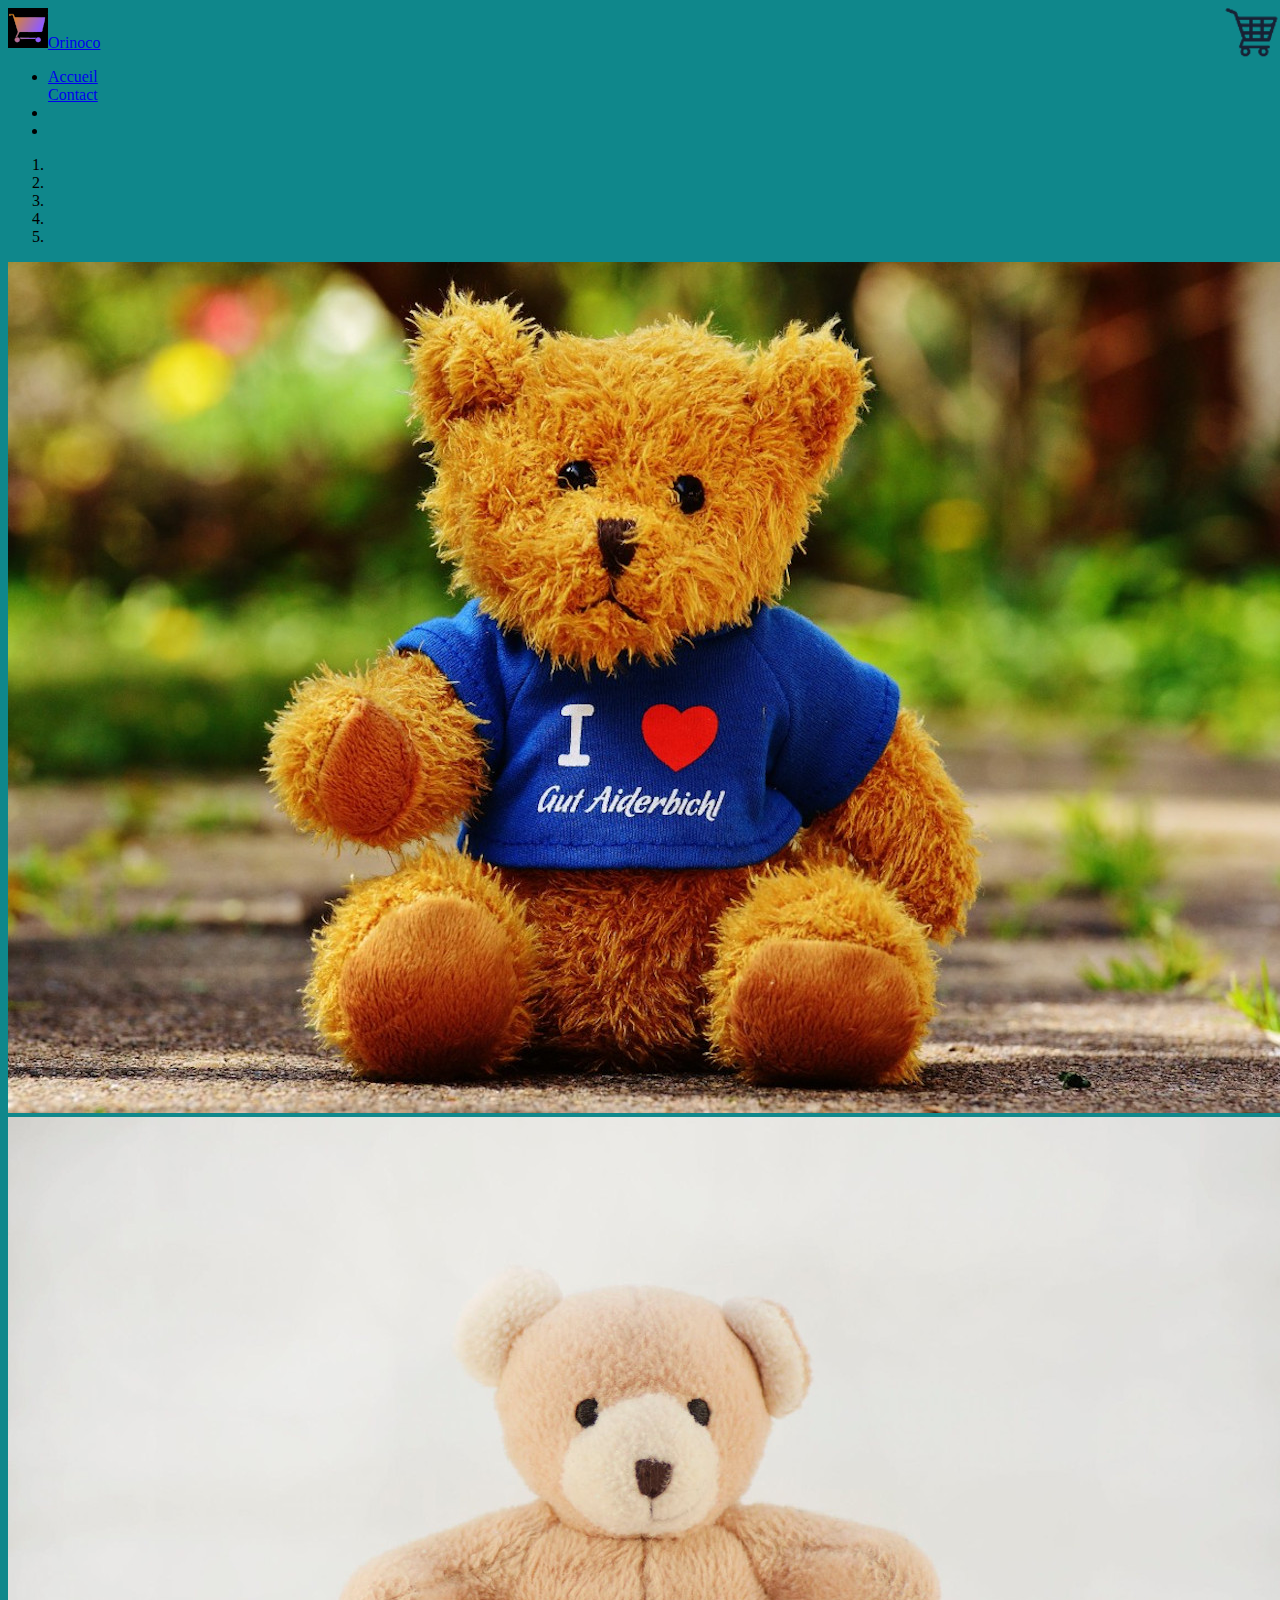
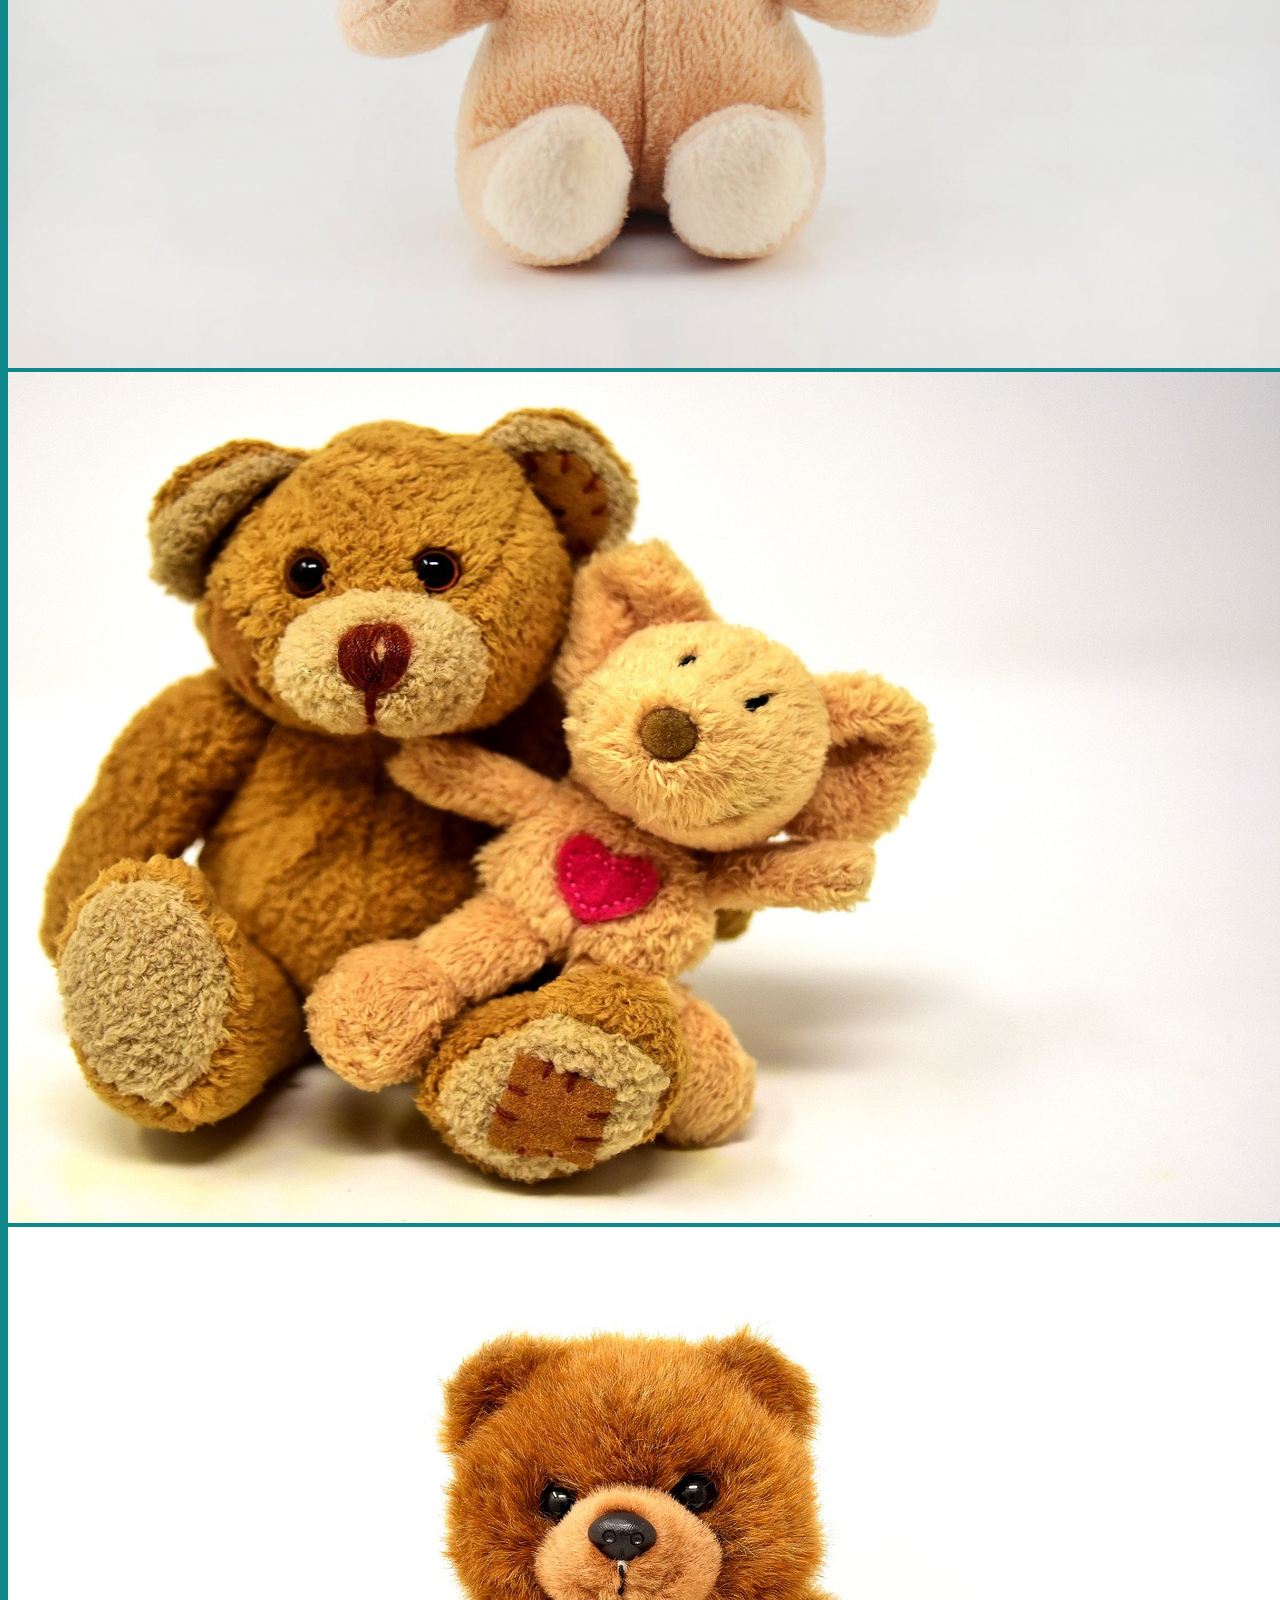
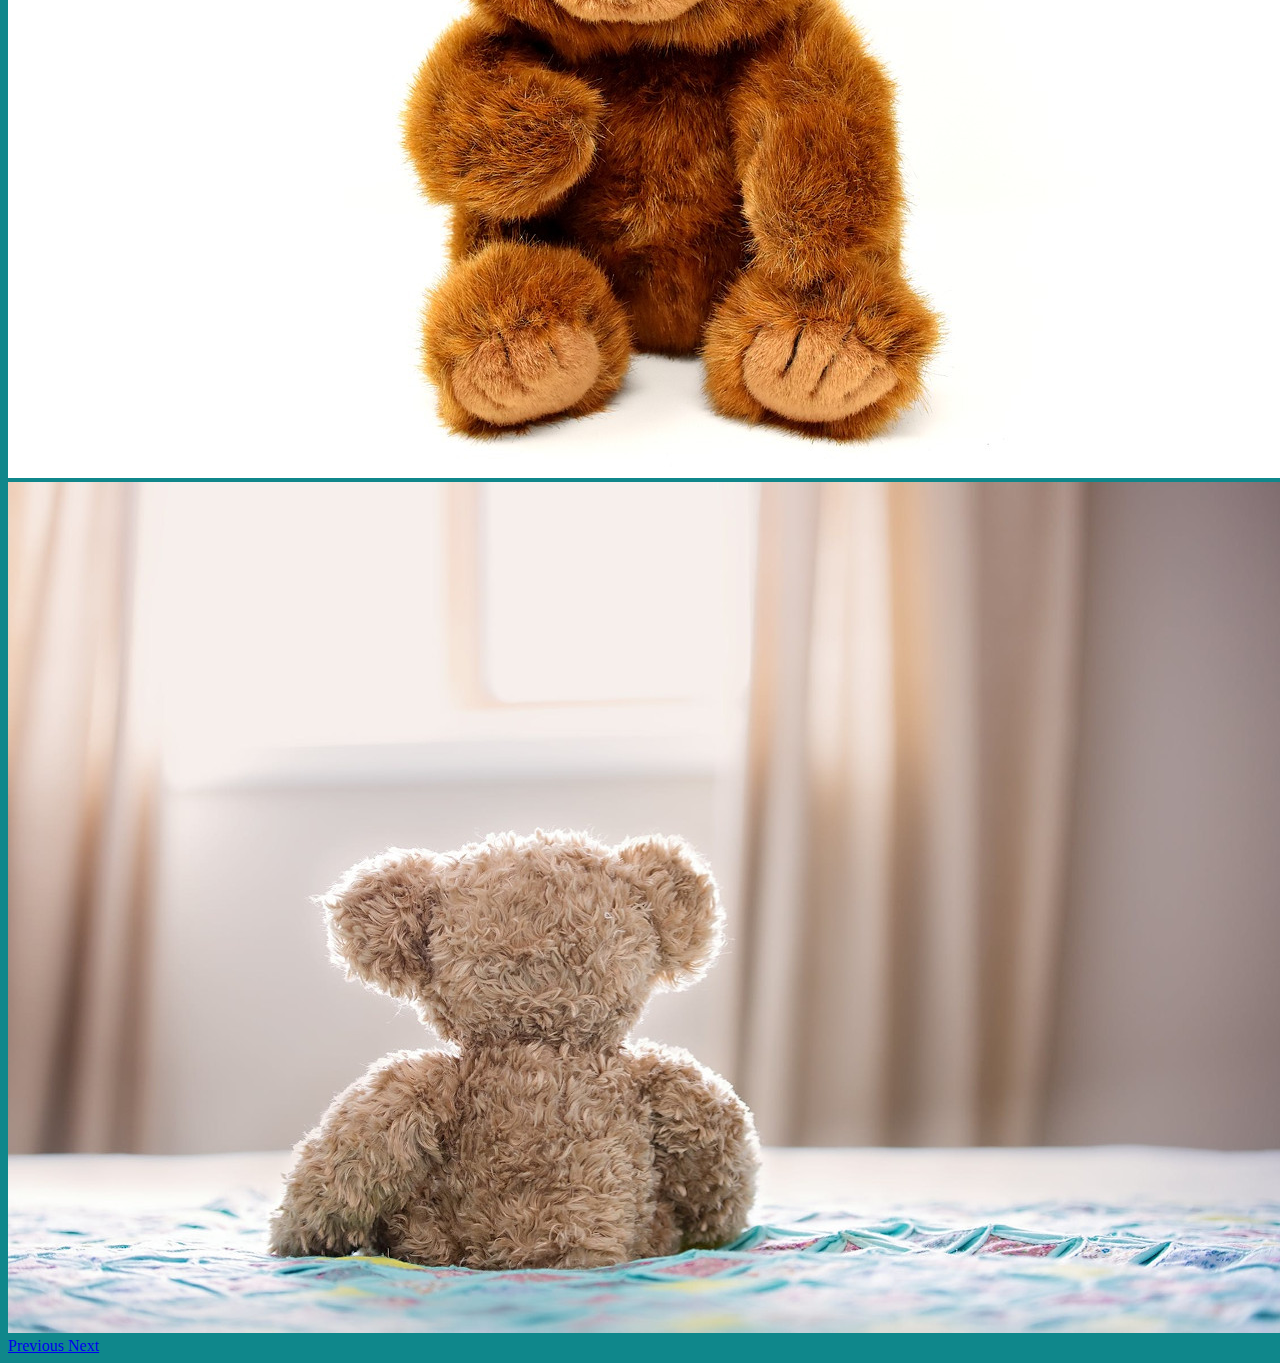
==== index.html @ 40034a6d "improved cart and corrected localStorage" ====
<!DOCTYPE html>
<html lang="en">

<head>
    <meta charset="UTF-8">
    <!--<meta name="viewport" content="width=device-width, initial-scale=1.0">-->
    <title>Accueil</title>
    <link rel="stylesheet" href="https://stackpath.bootstrapcdn.com/bootstrap/4.5.0/css/bootstrap.min.css"
        integrity="sha384-9aIt2nRpC12Uk9gS9baDl411NQApFmC26EwAOH8WgZl5MYYxFfc+NcPb1dKGj7Sk" crossorigin="anonymous">
    <link rel="stylesheet" href="style.css">
</head>

<body>
    <header>
        <!-- Header -->
        <div class="bg-dark">
            <div class="container">
                <div class="row">
                    <nav class="col navbar navbar-expand navbar-dark">
                        <a href="index.html" class="navbar-brand"><img src="img/logo.png" alt="Site logo" \>Orinoco</a>
                        <ul class="navbar-nav">
                            <li class="nav-item active">
                                <a href="index.html" class="nav-link">Accueil</a>
                            </li class="nav-item">
                            <a href="mailto:thomas.vandenbussche@outlook.com" class="nav-link">Contact</a>
                            <li>
                            <li class="nav-item">
                                <a href="cart.html" class="cart-info"><img src="img/cart.png"></a>
                            </li>

                            </li>
                        </ul>
                    </nav>
                </div>
            </div>
        </div>
    </header>

    <main>
        <div class="container col-sm" \>
            <div class=" w-50 h-50 carouselNo1">
                <div id="carouselExample" class="carousel slide" data-ride="carousel">
                    <ol class="carousel-indicators">
                        <li data-target="#carouselExample" data-slide-to="0" class="active"></li>
                        <li data-target="#carouselExample" data-slide-to="1"></li>
                        <li data-target="#carouselExample" data-slide-to="2"></li>
                        <li data-target="#carouselExample" data-slide-to="3"></li>
                        <li data-target="#carouselExample" data-slide-to="4"></li>
                    </ol>

                    <div class="carousel-inner">
                        <div class="carousel-item active">
                            <img class="d-block w-100" src="img/teddy_4.jpg" alt="First slide">
                        </div>
                        <div class="carousel-item">
                            <img class="d-block w-100" src="img/teddy_2.jpg" alt="Second slide">
                        </div>
                        <div class="carousel-item">
                            <img class="d-block w-100" src="img/teddy_3.jpg" alt="Third slide">
                        </div>
                        <div class="carousel-item">
                            <img class="d-block w-100" src="img/teddy_1.jpg" alt="Fourth slide">
                        </div>
                        <div class="carousel-item">
                            <img class="d-block w-100" src="img/teddy_5.jpg" alt="Fifth slide">
                        </div>
                    </div>
                    <a class="carousel-control-prev" href="#carouselExample" role="button" data-slide="prev">
                        <span class="carousel-control-prev-icon" aria-hidden="true"></span>
                        <span class="sr-only">Previous</span>
                    </a>
                    <a class="carousel-control-next" href="#carouselExample" role="button" data-slide="next">
                        <span class="carousel-control-next-icon" aria-hidden="true"></span>
                        <span class="sr-only">Next</span>
                    </a>
                </div>
            </div>
        </div>


        <section>
            <div class="container col" id="products"></div>

        </section>







    </main>

    <footer>

    </footer>

    <script src="javascript/script.js"></script>
    <script src="javascript/cart.js" async></script>
    <script src="https://code.jquery.com/jquery-3.5.1.slim.min.js"
        integrity="sha384-DfXdz2htPH0lsSSs5nCTpuj/zy4C+OGpamoFVy38MVBnE+IbbVYUew+OrCXaRkfj"
        crossorigin="anonymous"></script>
    <script src="https://cdn.jsdelivr.net/npm/popper.js@1.16.0/dist/umd/popper.min.js"
        integrity="sha384-Q6E9RHvbIyZFJoft+2mJbHaEWldlvI9IOYy5n3zV9zzTtmI3UksdQRVvoxMfooAo"
        crossorigin="anonymous"></script>
    <script src="https://stackpath.bootstrapcdn.com/bootstrap/4.5.0/js/bootstrap.min.js"
        integrity="sha384-OgVRvuATP1z7JjHLkuOU7Xw704+h835Lr+6QL9UvYjZE3Ipu6Tp75j7Bh/kR0JKI"
        crossorigin="anonymous"></script>
</body>

</html>
---- style.css ----
@font-face {
  font-family: "Sofia Regular";
  src: url("fonts/Sofia-Regular.otf") type("Opentype");
}

@font-face {
  font-family: "coertschrift_dik";
  src: url("fonts/coertschrift_dik.ttf") type("Truetype");
}

@font-face {
  font-family: "Uglyyy";
  src: url("fonts/uglyyy.ttf") type("Truetype");
}

.navbar-brand {
  font-family: "coertschrift_dik", "Uglyyy";
}

#colorChoice {
  width: 8em;
  margin: auto;
}

.cart {
  background-color: rgba(255, 255, 255, 0.5);
  position: absolute;
  min-height: 10rem;
  top: 70px;
  right: 80px;
  -webkit-transition: all 0.3s ease-in-out;
  transition: all 0.3s ease-in-out;
  width: 0;
  height: 0;
}

.cart img {
  width: 90px;
  height: 70px;
}

.show-cart {
  width: 18rem;
  padding: 2rem 1.5rem;
  -webkit-transform: rotateY(-360deg);
          transform: rotateY(-360deg);
}

.cart-info {
  position: absolute;
  right: 0px;
  top: 5px;
  cursor: pointer;
}

body {
  background-color: #0f878b;
}

body .card {
  background-color: #a2dbe2;
  margin-top: 30px;
  font-family: "Sofia Regular";
  -ms-flex-wrap: wrap;
      flex-wrap: wrap;
}

.teddy-btn,
#addTeddy {
  position: relative;
  bottom: 3%;
  border: 2px solid black;
  border-radius: 20px;
  width: 150px;
  text-align: center;
  margin: auto;
  margin-bottom: 25px;
}

.teddy-btn a,
#addTeddy a {
  text-decoration: none;
  color: black;
}

.carouselNo1 {
  margin: auto;
}

.colorSelect {
  margin: auto;
  margin-bottom: 25px;
}

.product {
  display: -webkit-box;
  display: -ms-flexbox;
  display: flex;
  -webkit-box-orient: vertical;
  -webkit-box-direction: normal;
      -ms-flex-direction: column;
          flex-direction: column;
}

.product .teddyImage {
  width: 45%;
  height: 40%;
  margin-top: 30px;
  margin-left: auto;
  margin-right: auto;
}

.product .teddyName {
  margin: auto;
}

.product .teddyDescription {
  margin: auto;
}

.product .teddyPrice {
  margin: auto;
}

.product .selectTeddy {
  width: 160px;
  margin: auto;
}

/* ------------------------- Form ------------------------- */
form {
  margin: 0.5em auto;
  width: 450px;
  padding: 1em;
  border: 1px solid #CCC;
  border-radius: 1em;
}

form label {
  display: inline-block;
  width: 90px;
  margin-right: 0.5em;
  text-align: right;
}

form input {
  font: 1em sans-serif;
  width: 300px;
  -webkit-box-sizing: border-box;
          box-sizing: border-box;
  border: 1px solid #999;
}

form button {
  margin-left: 6em;
}

/* ------------------------- Thanks ------------------------- */
.blop p {
  text-align: center;
  color: red;
}

/* ------------------------- Responsive ------------------------- */
@media all and (max-width: 1024px) {
  .card-deck {
    display: -webkit-box;
    display: -ms-flexbox;
    display: flex;
    -webkit-box-orient: vertical;
    -webkit-box-direction: normal;
        -ms-flex-direction: column;
            flex-direction: column;
  }
}
/*# sourceMappingURL=style.css.map */
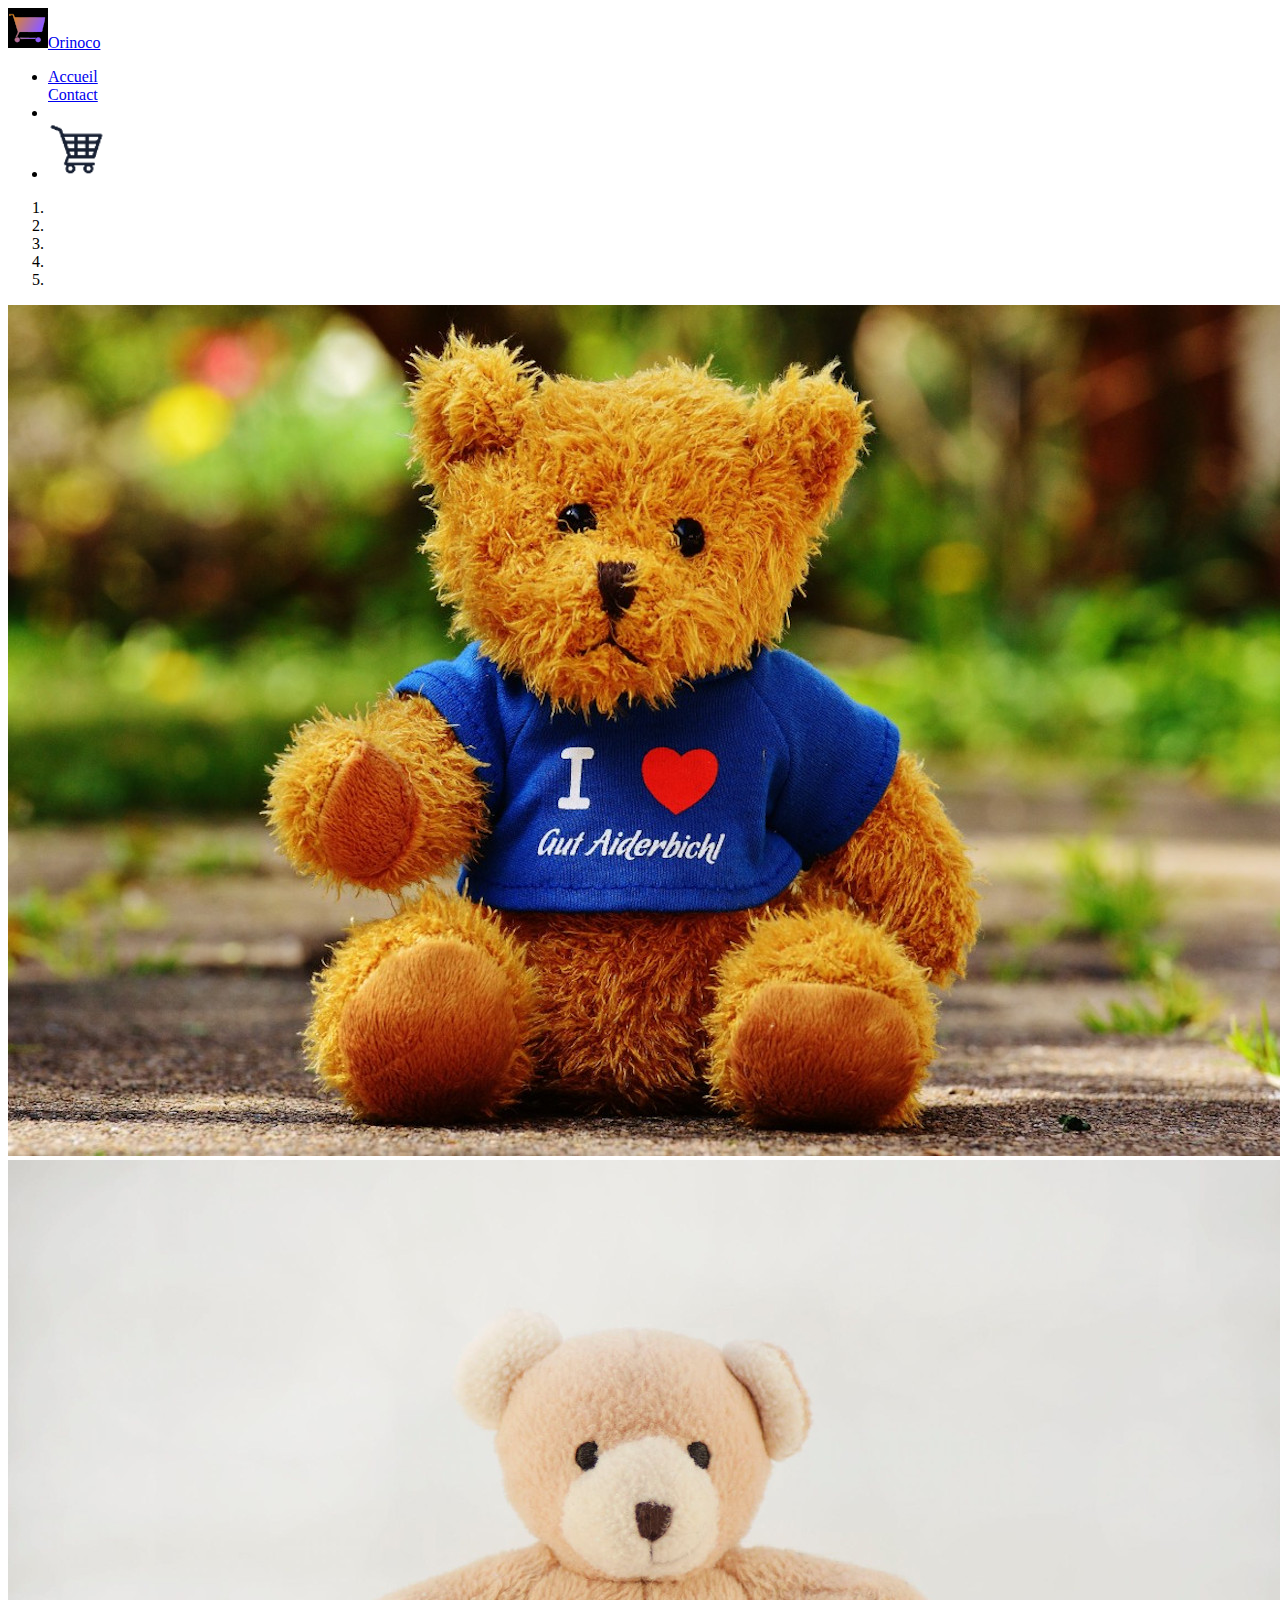
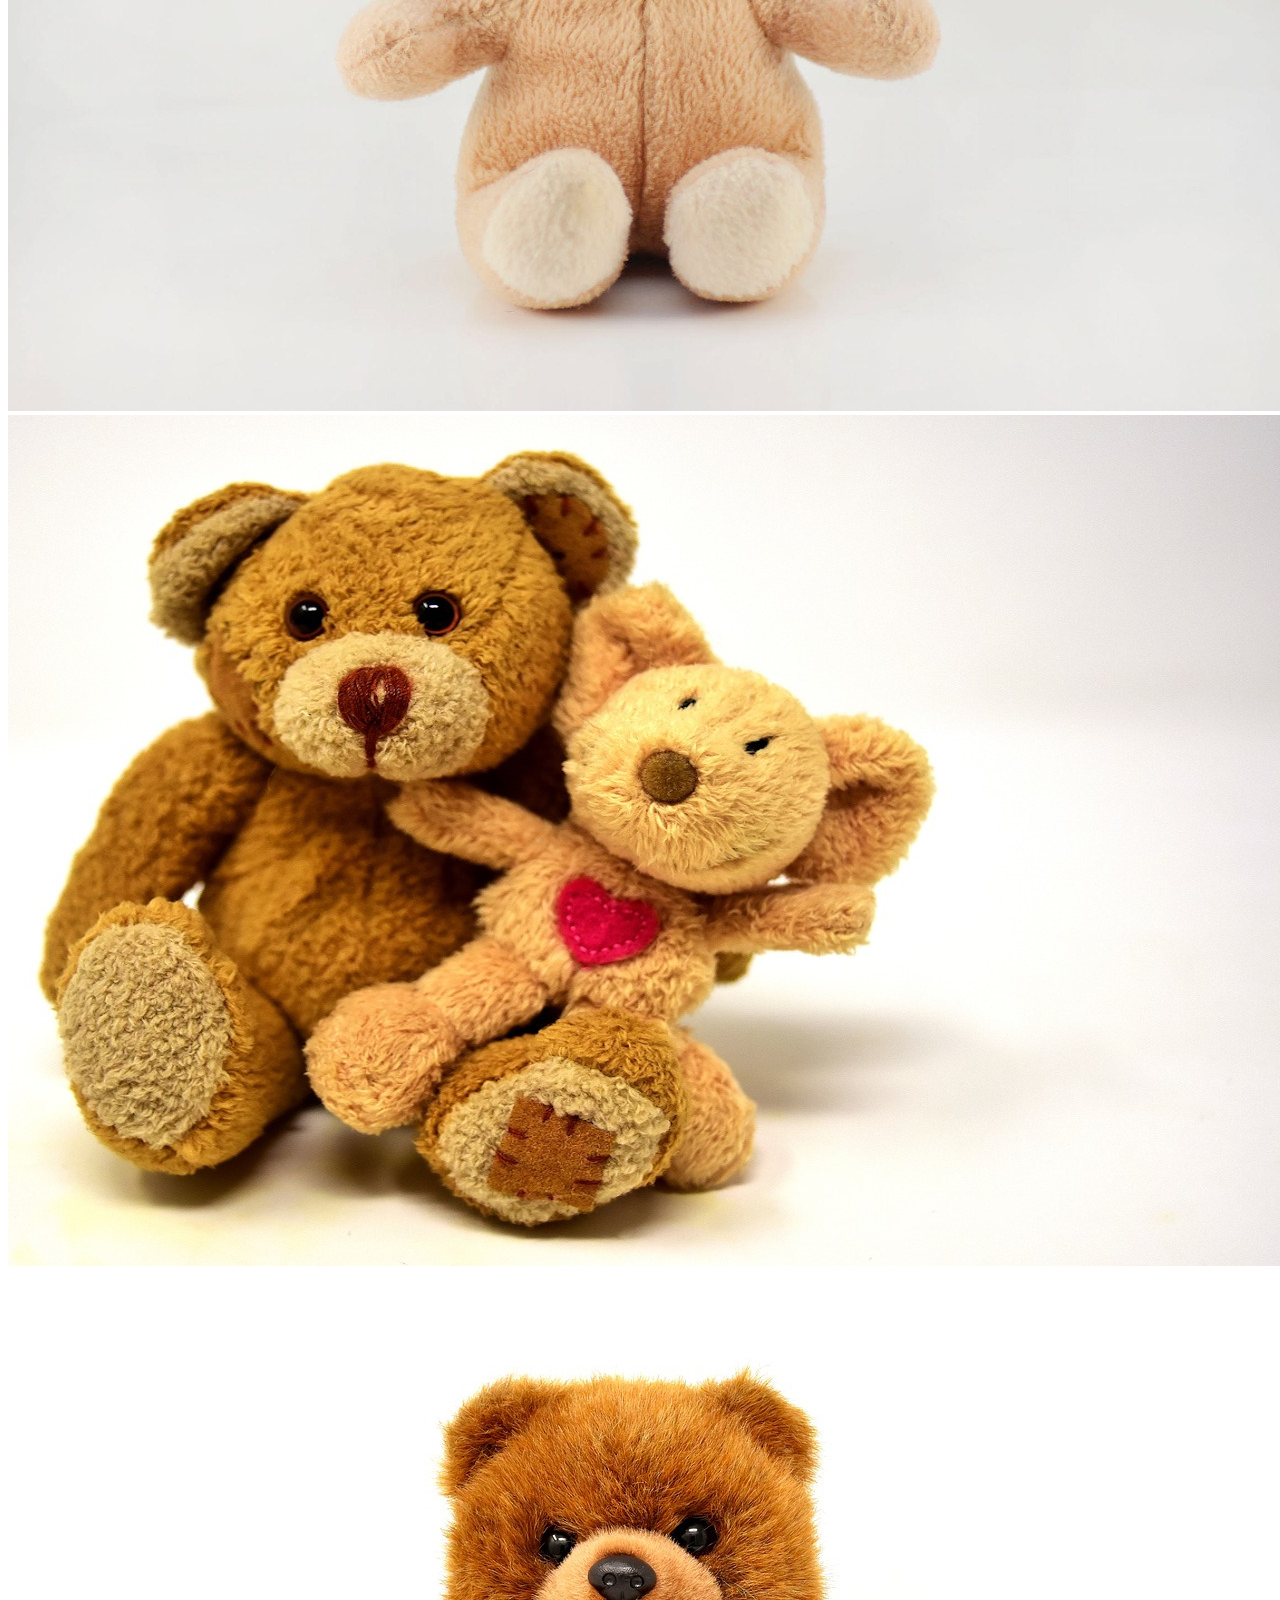
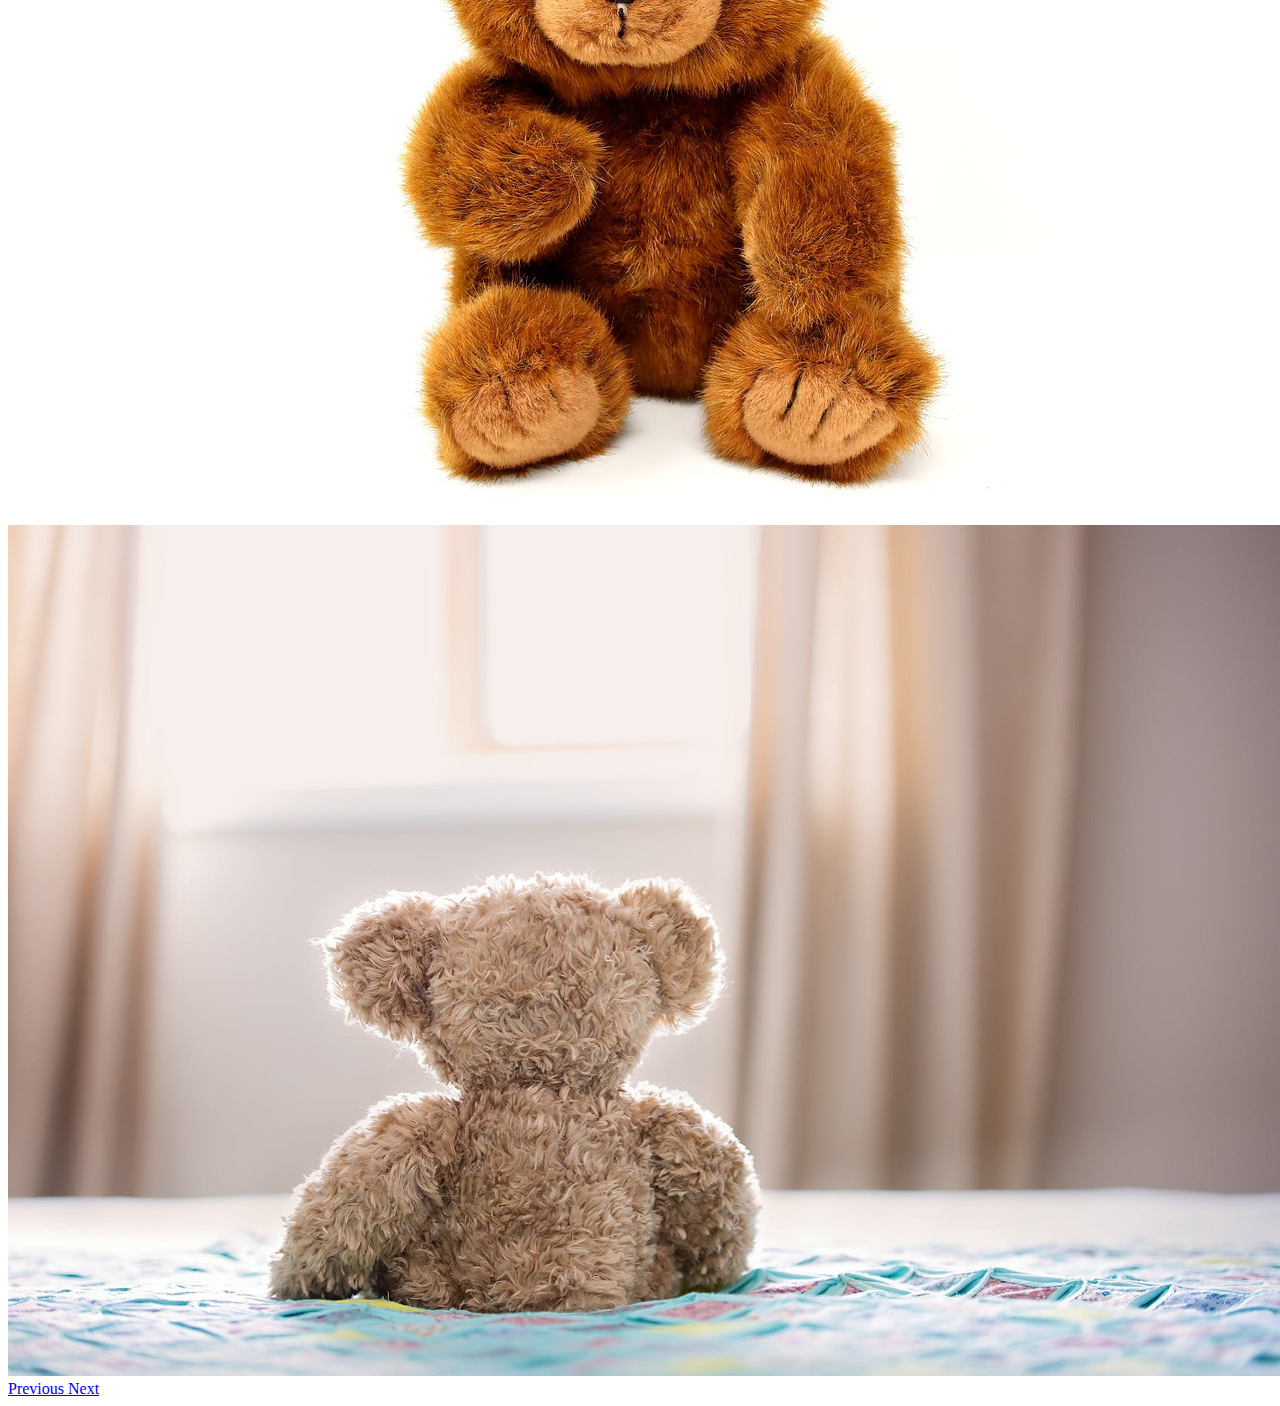
==== commit 6277b6c0: "rearranged files" ====
--- a/index.html
+++ b/index.html
@@ -7,7 +7,7 @@
     <title>Accueil</title>
     <link rel="stylesheet" href="https://stackpath.bootstrapcdn.com/bootstrap/4.5.0/css/bootstrap.min.css"
         integrity="sha384-9aIt2nRpC12Uk9gS9baDl411NQApFmC26EwAOH8WgZl5MYYxFfc+NcPb1dKGj7Sk" crossorigin="anonymous">
-    <link rel="stylesheet" href="style.css">
+    <link rel="stylesheet" href="../frontend/CSS/style.css">
 </head>
 
 <body>
@@ -95,8 +95,7 @@
 
     </footer>
 
-    <script src="javascript/script.js"></script>
-    <script src="javascript/cart.js" async></script>
+    <script src="../frontend/JavaScript/script.js"></script>
     <script src="https://code.jquery.com/jquery-3.5.1.slim.min.js"
         integrity="sha384-DfXdz2htPH0lsSSs5nCTpuj/zy4C+OGpamoFVy38MVBnE+IbbVYUew+OrCXaRkfj"
         crossorigin="anonymous"></script>
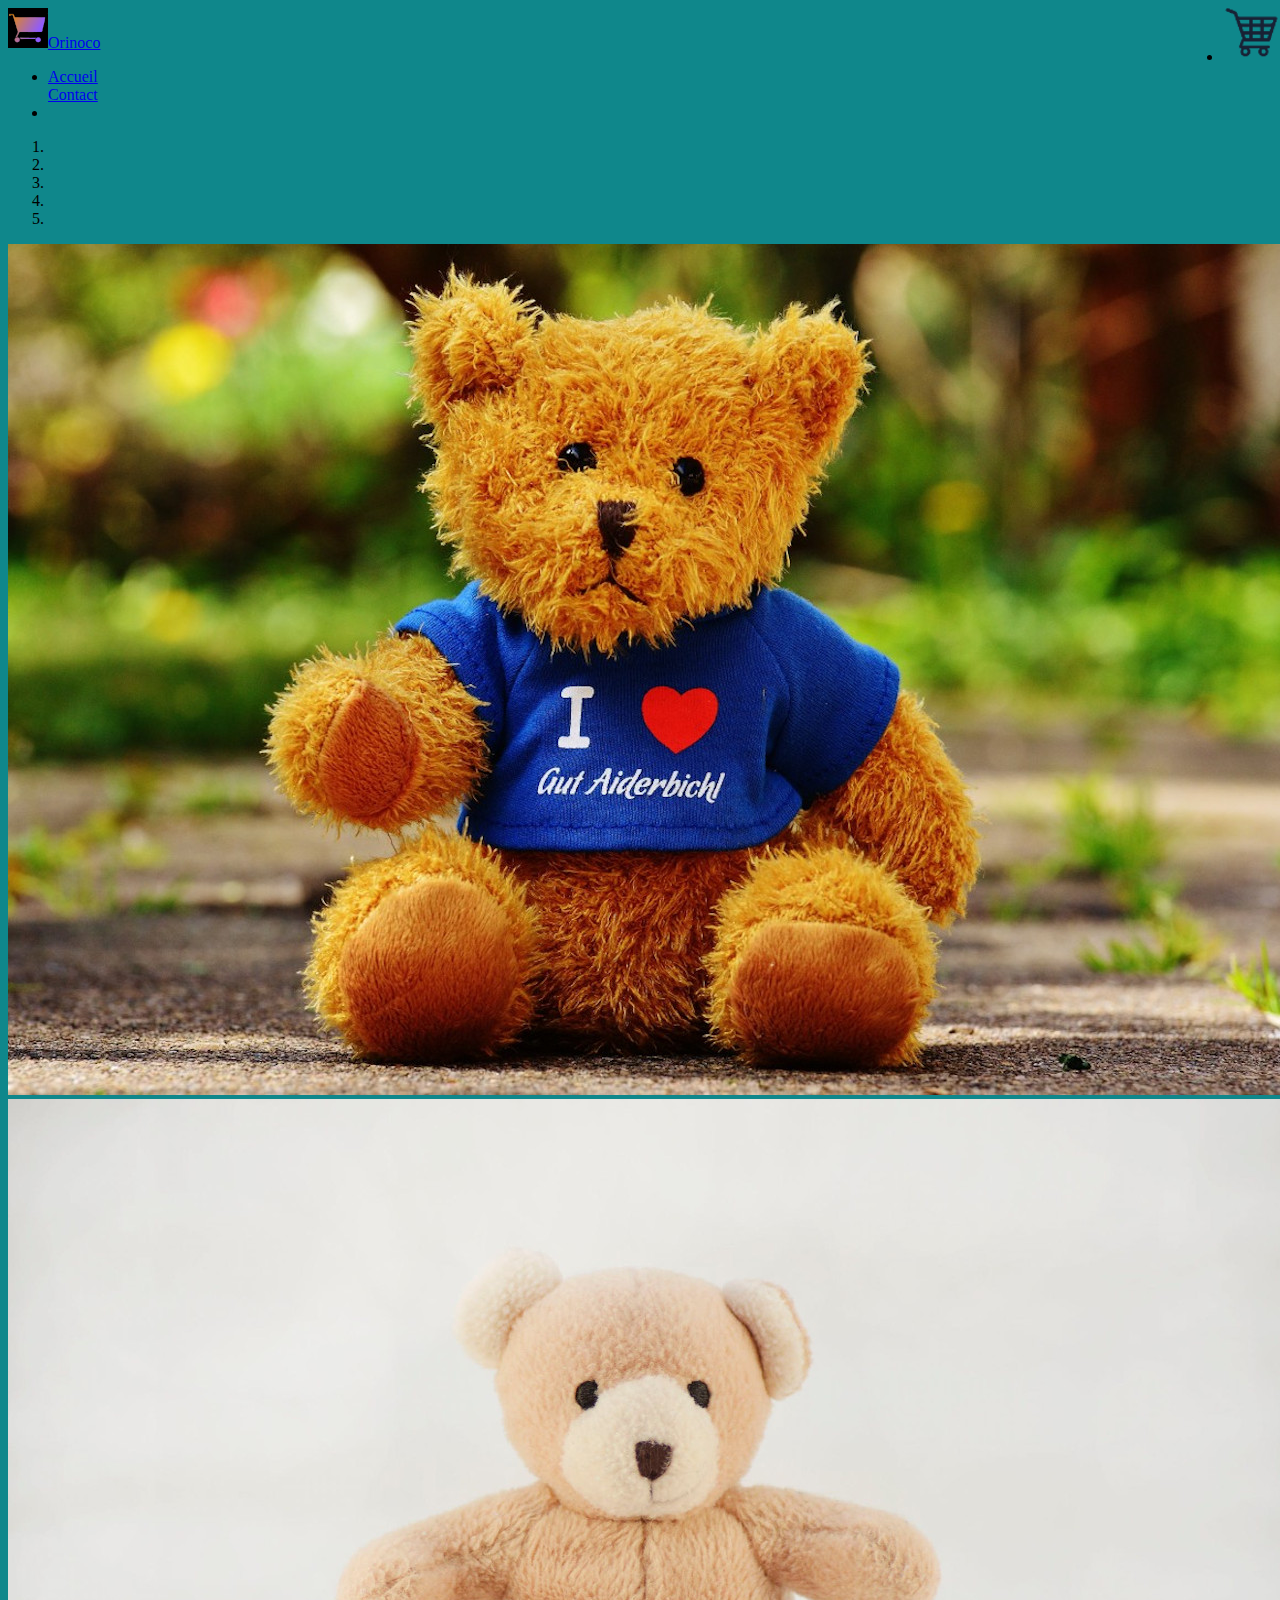
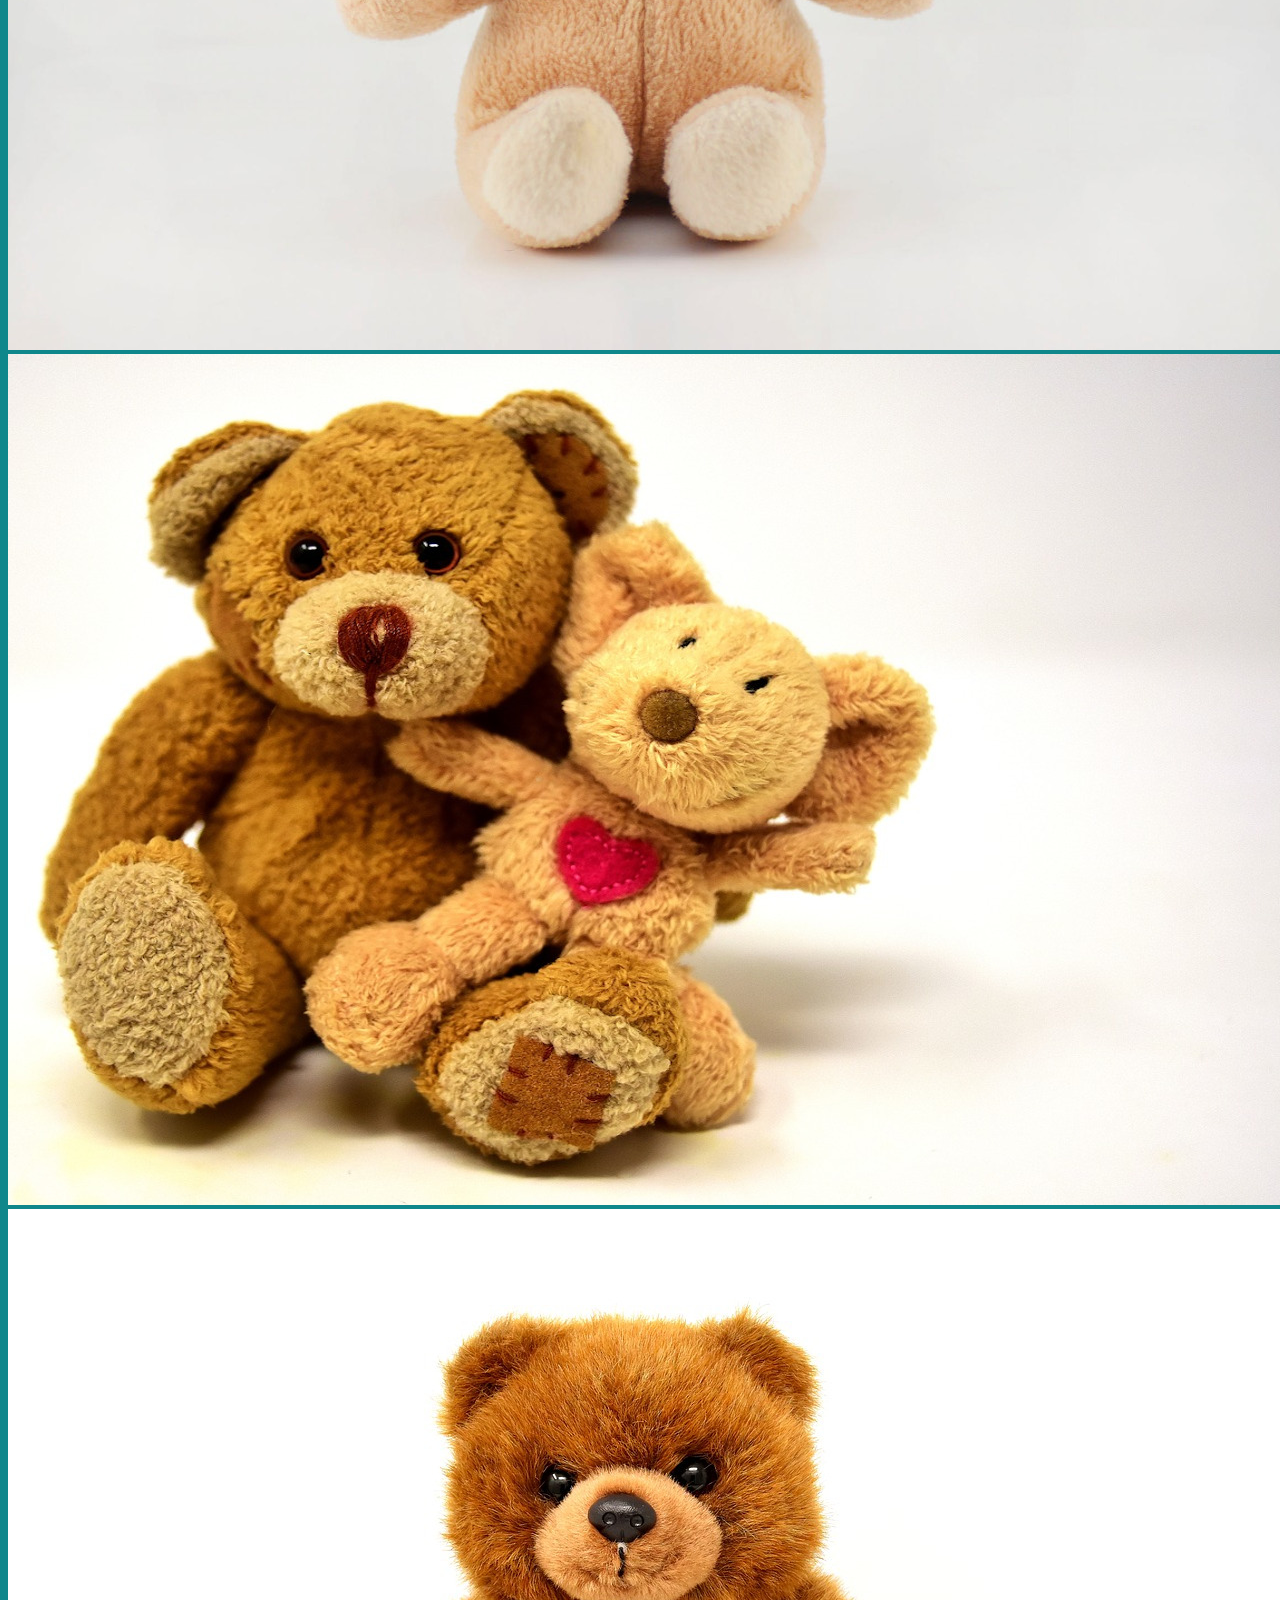
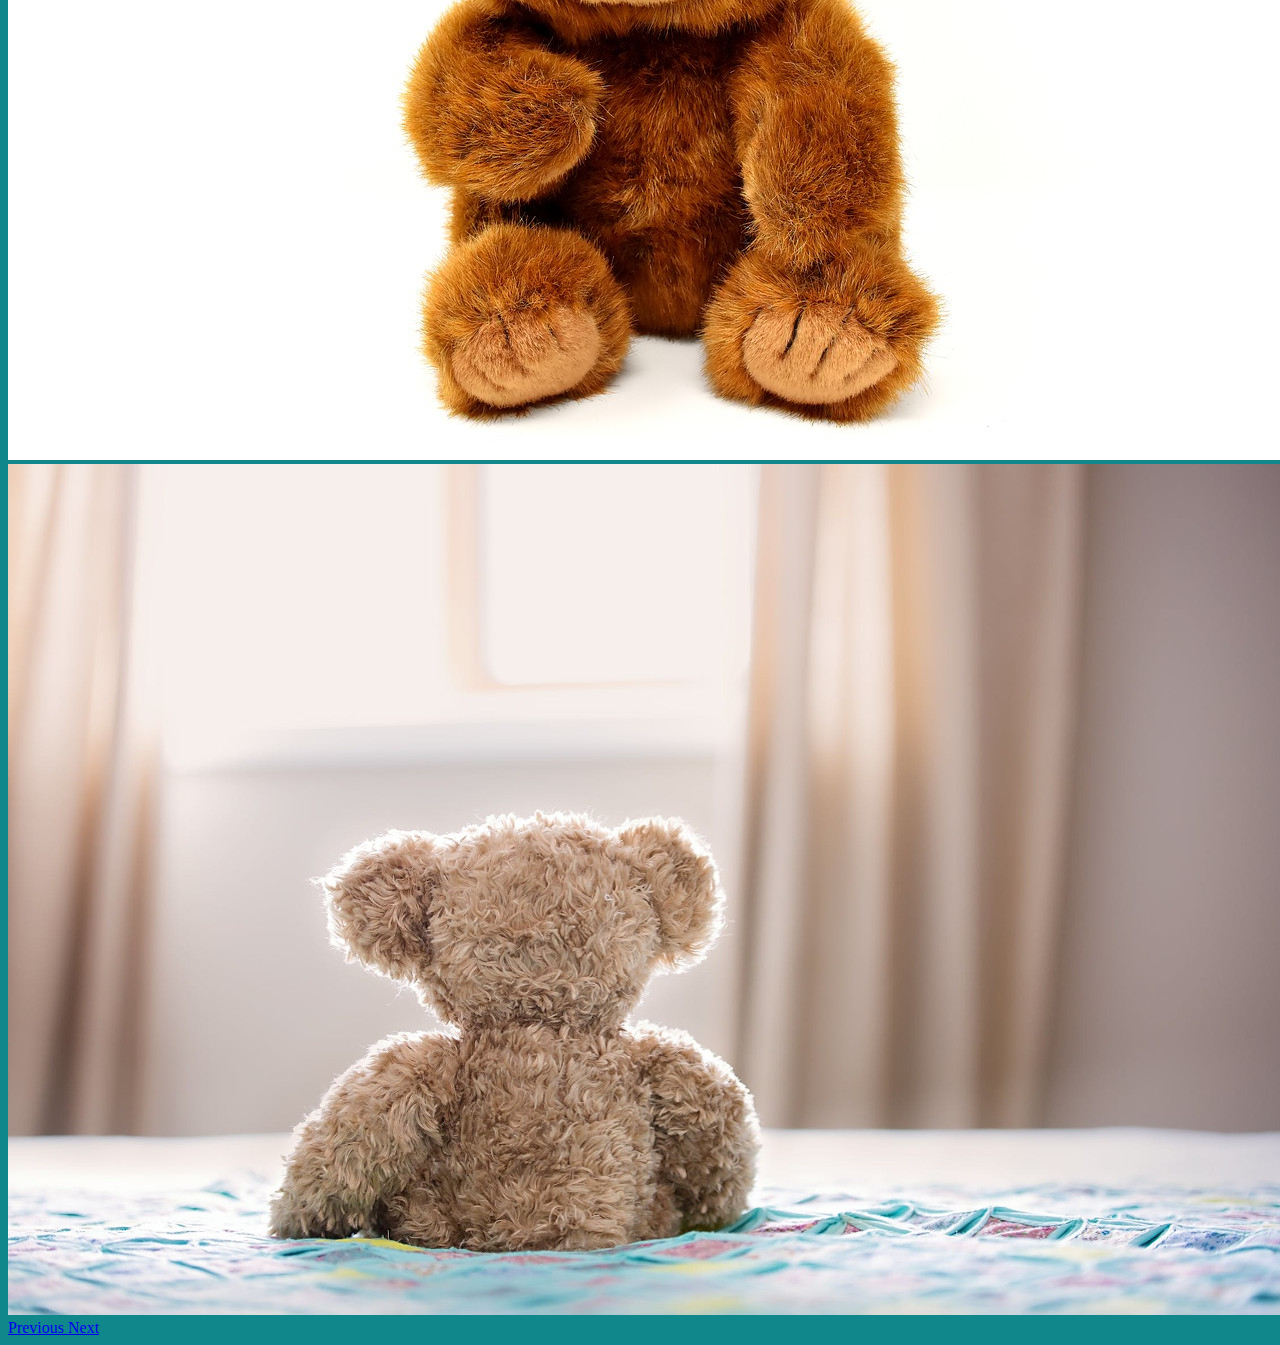
==== commit 7f909de8: "directories cleaning" ====
--- a/index.html
+++ b/index.html
@@ -7,7 +7,7 @@
     <title>Accueil</title>
     <link rel="stylesheet" href="https://stackpath.bootstrapcdn.com/bootstrap/4.5.0/css/bootstrap.min.css"
         integrity="sha384-9aIt2nRpC12Uk9gS9baDl411NQApFmC26EwAOH8WgZl5MYYxFfc+NcPb1dKGj7Sk" crossorigin="anonymous">
-    <link rel="stylesheet" href="../frontend/CSS/style.css">
+    <link rel="stylesheet" href="CSS/style.css">
 </head>
 
 <body>
@@ -24,8 +24,11 @@
                             </li class="nav-item">
                             <a href="mailto:thomas.vandenbussche@outlook.com" class="nav-link">Contact</a>
                             <li>
-                            <li class="nav-item">
-                                <a href="cart.html" class="cart-info"><img src="img/cart.png"></a>
+                            <li class="nav-item cart-info">
+                                <div>
+                                    <a href="cart.html"><img src="img/cart.png"></a>
+                                    <div id="cartQuantity"></div>
+                                </div>
                             </li>
 
                             </li>
@@ -95,7 +98,8 @@
 
     </footer>
 
-    <script src="../frontend/JavaScript/script.js"></script>
+    <script src="JavaScript/cart.js"></script>
+    <script src="JavaScript/script.js"></script>
     <script src="https://code.jquery.com/jquery-3.5.1.slim.min.js"
         integrity="sha384-DfXdz2htPH0lsSSs5nCTpuj/zy4C+OGpamoFVy38MVBnE+IbbVYUew+OrCXaRkfj"
         crossorigin="anonymous"></script>
--- a/CSS/style.css
+++ b/CSS/style.css
@@ -0,0 +1,203 @@
+@font-face {
+  font-family: "Sofia Regular";
+  src: url("fonts/Sofia-Regular.otf") type("Opentype");
+}
+
+@font-face {
+  font-family: "coertschrift_dik";
+  src: url("fonts/coertschrift_dik.ttf") type("Truetype");
+}
+
+@font-face {
+  font-family: "Uglyyy";
+  src: url("fonts/uglyyy.ttf") type("Truetype");
+}
+
+.navbar-brand {
+  font-family: "coertschrift_dik", "Uglyyy";
+}
+
+#colorChoice {
+  width: 8em;
+  margin: auto;
+}
+
+.cart {
+  background-color: rgba(255, 255, 255, 0.5);
+  position: absolute;
+  min-height: 10rem;
+  top: 70px;
+  right: 80px;
+  -webkit-transition: all 0.3s ease-in-out;
+  transition: all 0.3s ease-in-out;
+  width: 0;
+  height: 0;
+}
+
+.cart img {
+  width: 90px;
+  height: 70px;
+}
+
+.show-cart {
+  width: 18rem;
+  padding: 2rem 1.5rem;
+  -webkit-transform: rotateY(-360deg);
+          transform: rotateY(-360deg);
+}
+
+.cart-info {
+  position: absolute;
+  right: 0px;
+  top: 5px;
+  cursor: pointer;
+}
+
+body {
+  background-color: #0f878b;
+}
+
+body .card {
+  background-color: #a2dbe2;
+  margin-top: 30px;
+  font-family: "Sofia Regular";
+  -ms-flex-wrap: wrap;
+      flex-wrap: wrap;
+}
+
+.teddy-btn,
+#addTeddy {
+  position: relative;
+  bottom: 3%;
+  border: 2px solid black;
+  border-radius: 20px;
+  width: 150px;
+  text-align: center;
+  margin: auto;
+  margin-bottom: 25px;
+}
+
+.teddy-btn a,
+#addTeddy a {
+  text-decoration: none;
+  color: black;
+}
+
+.carouselNo1 {
+  margin: auto;
+}
+
+.colorSelect {
+  margin: auto;
+  margin-bottom: 25px;
+}
+
+.product {
+  display: -webkit-box;
+  display: -ms-flexbox;
+  display: flex;
+  -webkit-box-orient: vertical;
+  -webkit-box-direction: normal;
+      -ms-flex-direction: column;
+          flex-direction: column;
+}
+
+.product .teddyImage {
+  width: 45%;
+  height: 40%;
+  margin-top: 30px;
+  margin-left: auto;
+  margin-right: auto;
+}
+
+.product .teddyName {
+  margin: auto;
+}
+
+.product .teddyDescription {
+  margin: auto;
+}
+
+.product .teddyPrice {
+  margin: auto;
+}
+
+.product .selectTeddy {
+  width: 160px;
+  margin: auto;
+}
+
+/* ------------------------- Cart View ------------------------- */
+table {
+  margin-left: auto;
+  margin-right: auto;
+  margin-top: auto;
+  width: 80%;
+}
+
+table tr {
+  border-bottom: 1px solid black;
+}
+
+table button {
+  background: red;
+  border-radius: 15%;
+}
+
+.cartImage {
+  width: 250px;
+  height: 175px;
+}
+
+/* ------------------------- Form ------------------------- */
+form {
+  margin: 0.5em auto;
+  width: 450px;
+  padding: 1em;
+  border: 1px solid #CCC;
+  border-radius: 1em;
+}
+
+form label {
+  display: inline-block;
+  width: 90px;
+  margin-right: 0.5em;
+  text-align: right;
+}
+
+form input {
+  font: 1em sans-serif;
+  width: 300px;
+  -webkit-box-sizing: border-box;
+          box-sizing: border-box;
+  border: 1px solid #999;
+}
+
+form button {
+  margin-left: 6em;
+}
+
+/* ------------------------- Thanks ------------------------- */
+.blop p {
+  text-align: center;
+  color: red;
+}
+
+/* ------------------------- Responsive ------------------------- */
+@media all and (max-width: 1024px) {
+  .card-deck {
+    display: -webkit-box;
+    display: -ms-flexbox;
+    display: flex;
+    -webkit-box-orient: vertical;
+    -webkit-box-direction: normal;
+        -ms-flex-direction: column;
+            flex-direction: column;
+  }
+}
+
+/* ------------------------- Responsive ------------------------- */
+.colorChoice {
+  margin-top: 25px;
+}
+/*# sourceMappingURL=style.css.map */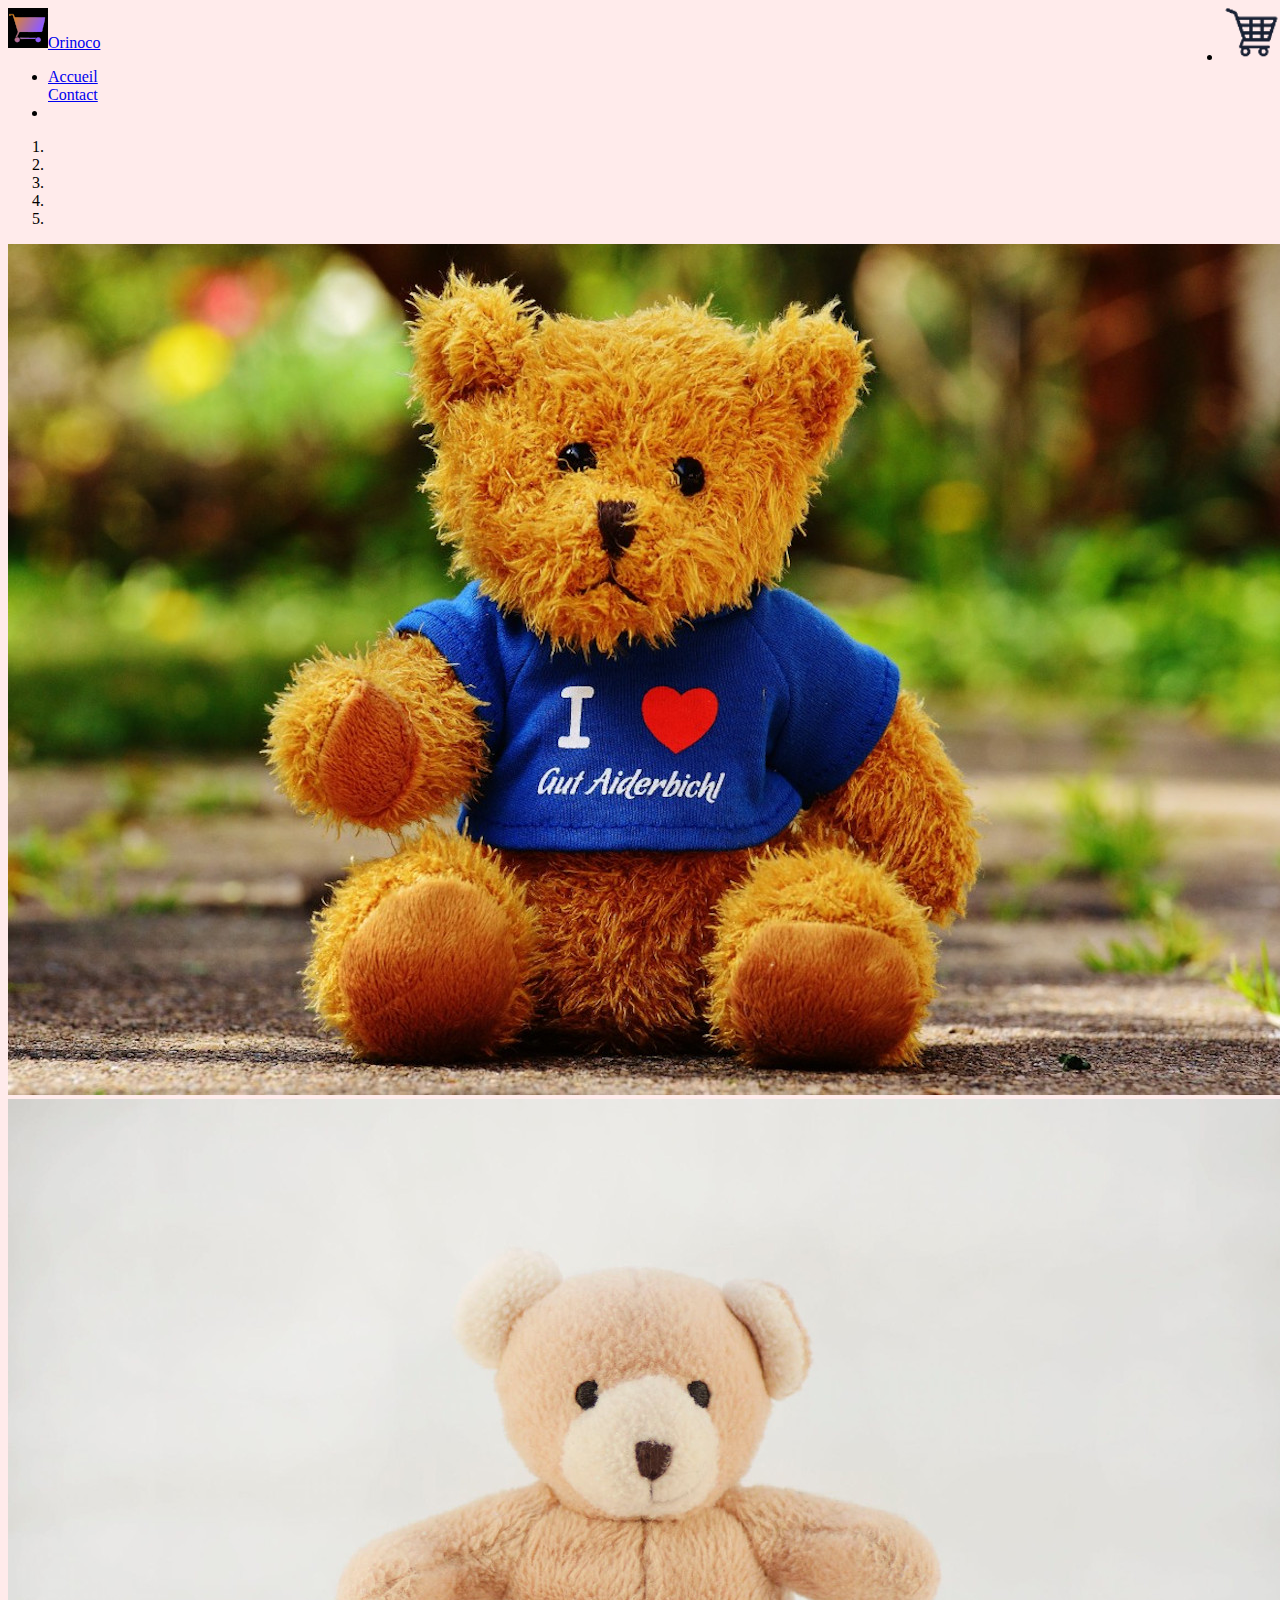
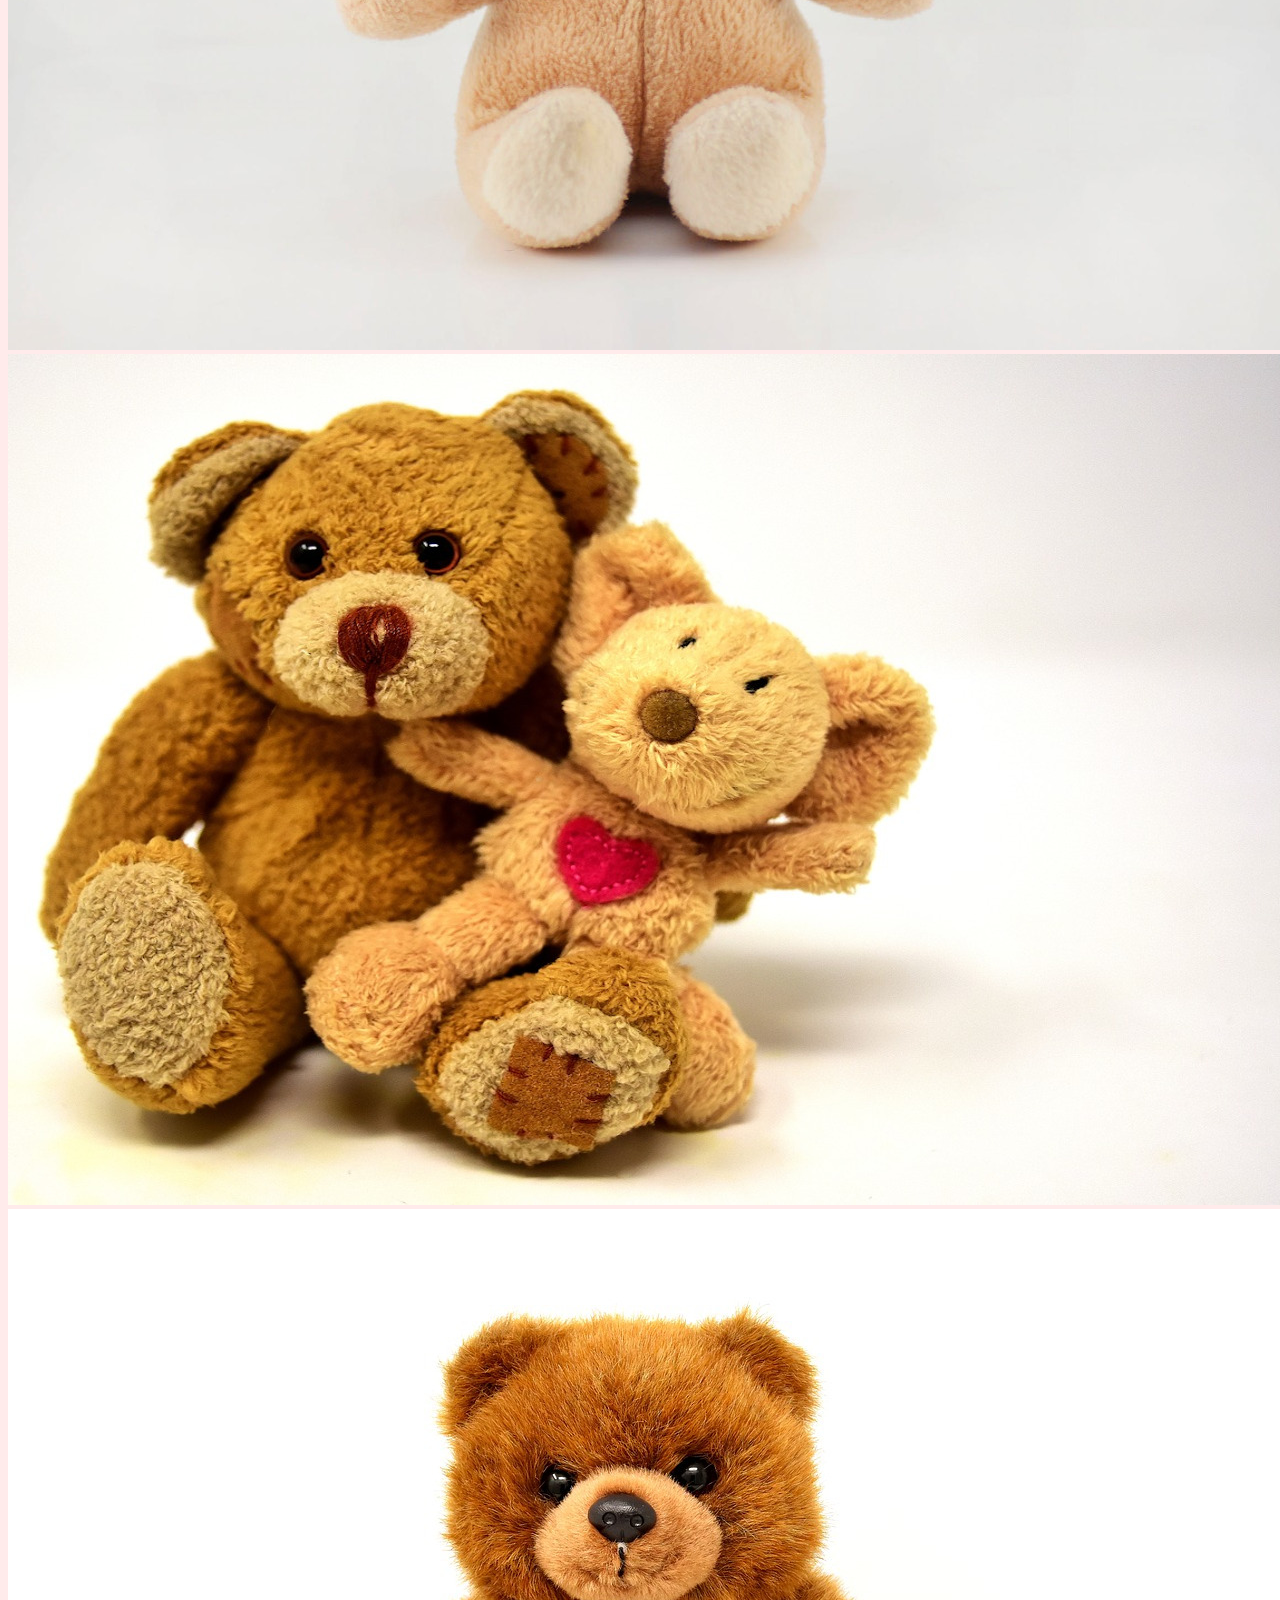
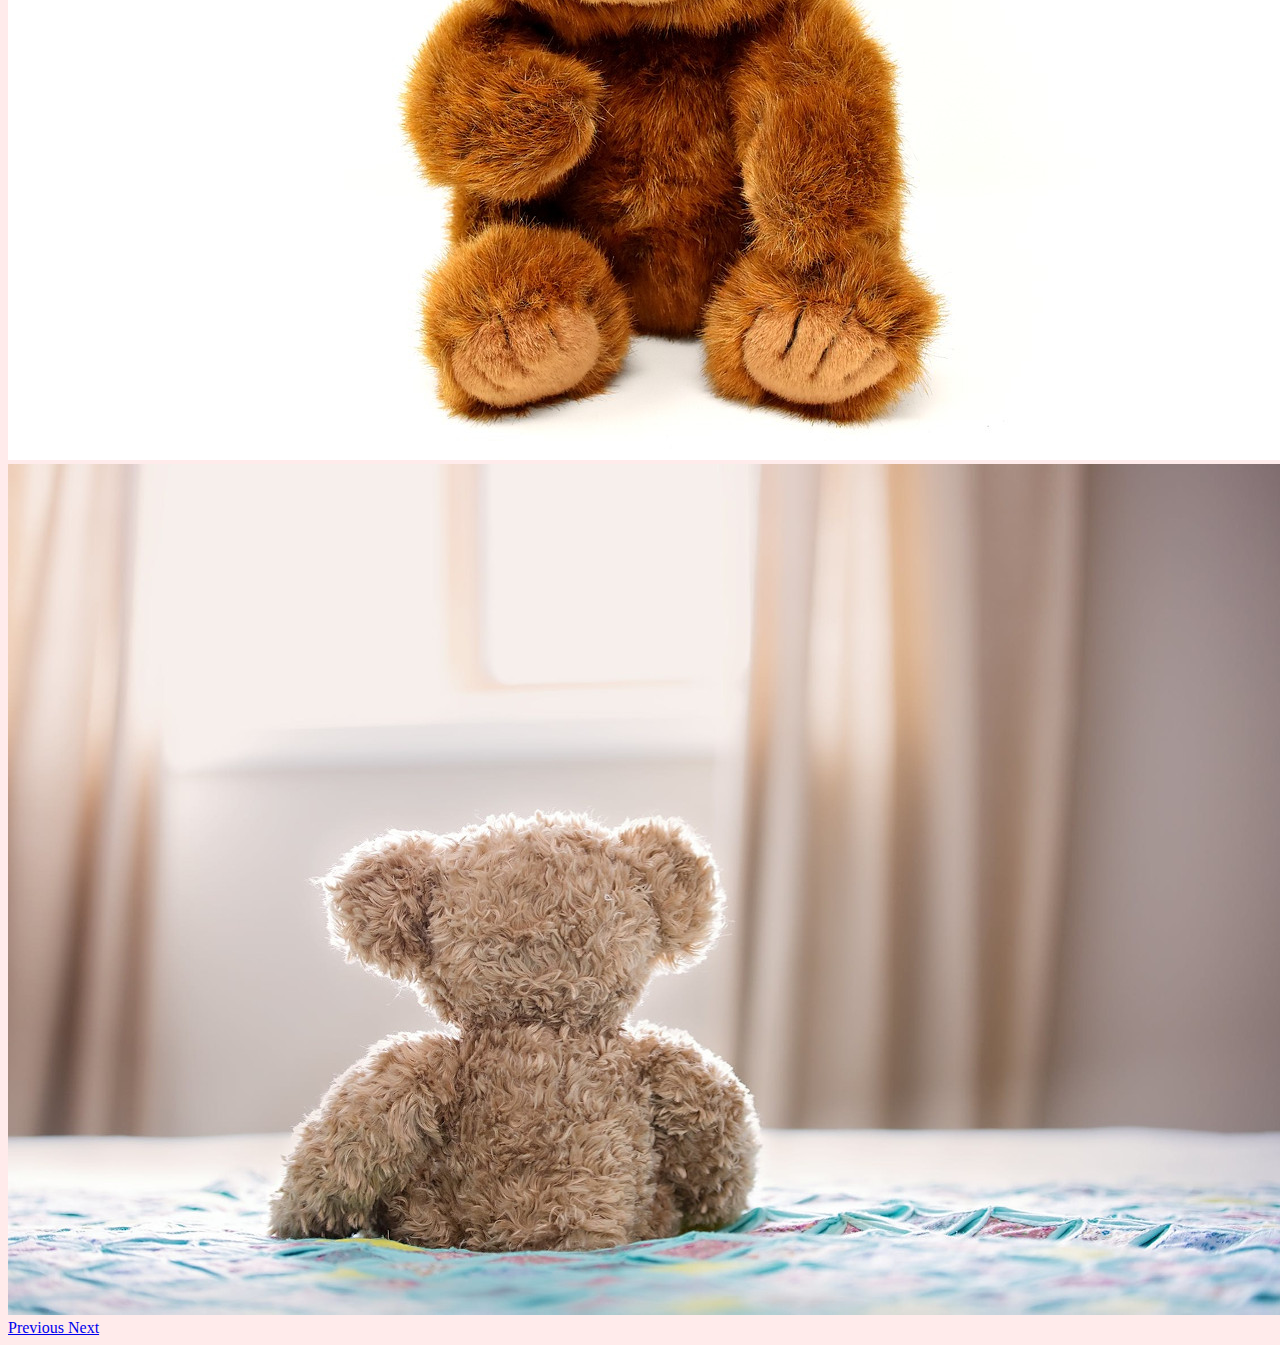
==== commit 6a2fa576: "orderId is good" ====
--- a/index.html
+++ b/index.html
@@ -98,7 +98,7 @@
 
     </footer>
 
-    <script src="JavaScript/cart.js"></script>
+
     <script src="JavaScript/script.js"></script>
     <script src="https://code.jquery.com/jquery-3.5.1.slim.min.js"
         integrity="sha384-DfXdz2htPH0lsSSs5nCTpuj/zy4C+OGpamoFVy38MVBnE+IbbVYUew+OrCXaRkfj"
--- a/CSS/style.css
+++ b/CSS/style.css
@@ -20,6 +20,14 @@
 #colorChoice {
   width: 8em;
   margin: auto;
+}
+
+#cartQuantity {
+  color: white;
+  font-weight: bold;
+  position: relative;
+  bottom: 20px;
+  left: 50px;
 }
 
 .cart {
@@ -54,15 +62,21 @@
 }
 
 body {
-  background-color: #0f878b;
+  background-color: #ffebeb;
 }
 
 body .card {
-  background-color: #a2dbe2;
+  background-color: #ffffff;
   margin-top: 30px;
   font-family: "Sofia Regular";
   -ms-flex-wrap: wrap;
       flex-wrap: wrap;
+}
+
+body .card img {
+  width: 32vh;
+  height: 22vh;
+  margin: auto;
 }
 
 .teddy-btn,
@@ -93,6 +107,7 @@
 }
 
 .product {
+  margin-bottom: 45px;
   display: -webkit-box;
   display: -ms-flexbox;
   display: flex;
@@ -152,7 +167,7 @@
 /* ------------------------- Form ------------------------- */
 form {
   margin: 0.5em auto;
-  width: 450px;
+  width: 75vh;
   padding: 1em;
   border: 1px solid #CCC;
   border-radius: 1em;
@@ -171,6 +186,7 @@
   -webkit-box-sizing: border-box;
           box-sizing: border-box;
   border: 1px solid #999;
+  width: 55vh;
 }
 
 form button {
@@ -194,6 +210,16 @@
         -ms-flex-direction: column;
             flex-direction: column;
   }
+  .product {
+    margin: 30px 17px 0px 17px;
+  }
+  .product h1 {
+    font-size: 22px;
+  }
+  .product .teddyImage {
+    width: 40vh;
+    height: 30vh;
+  }
 }
 
 /* ------------------------- Responsive ------------------------- */
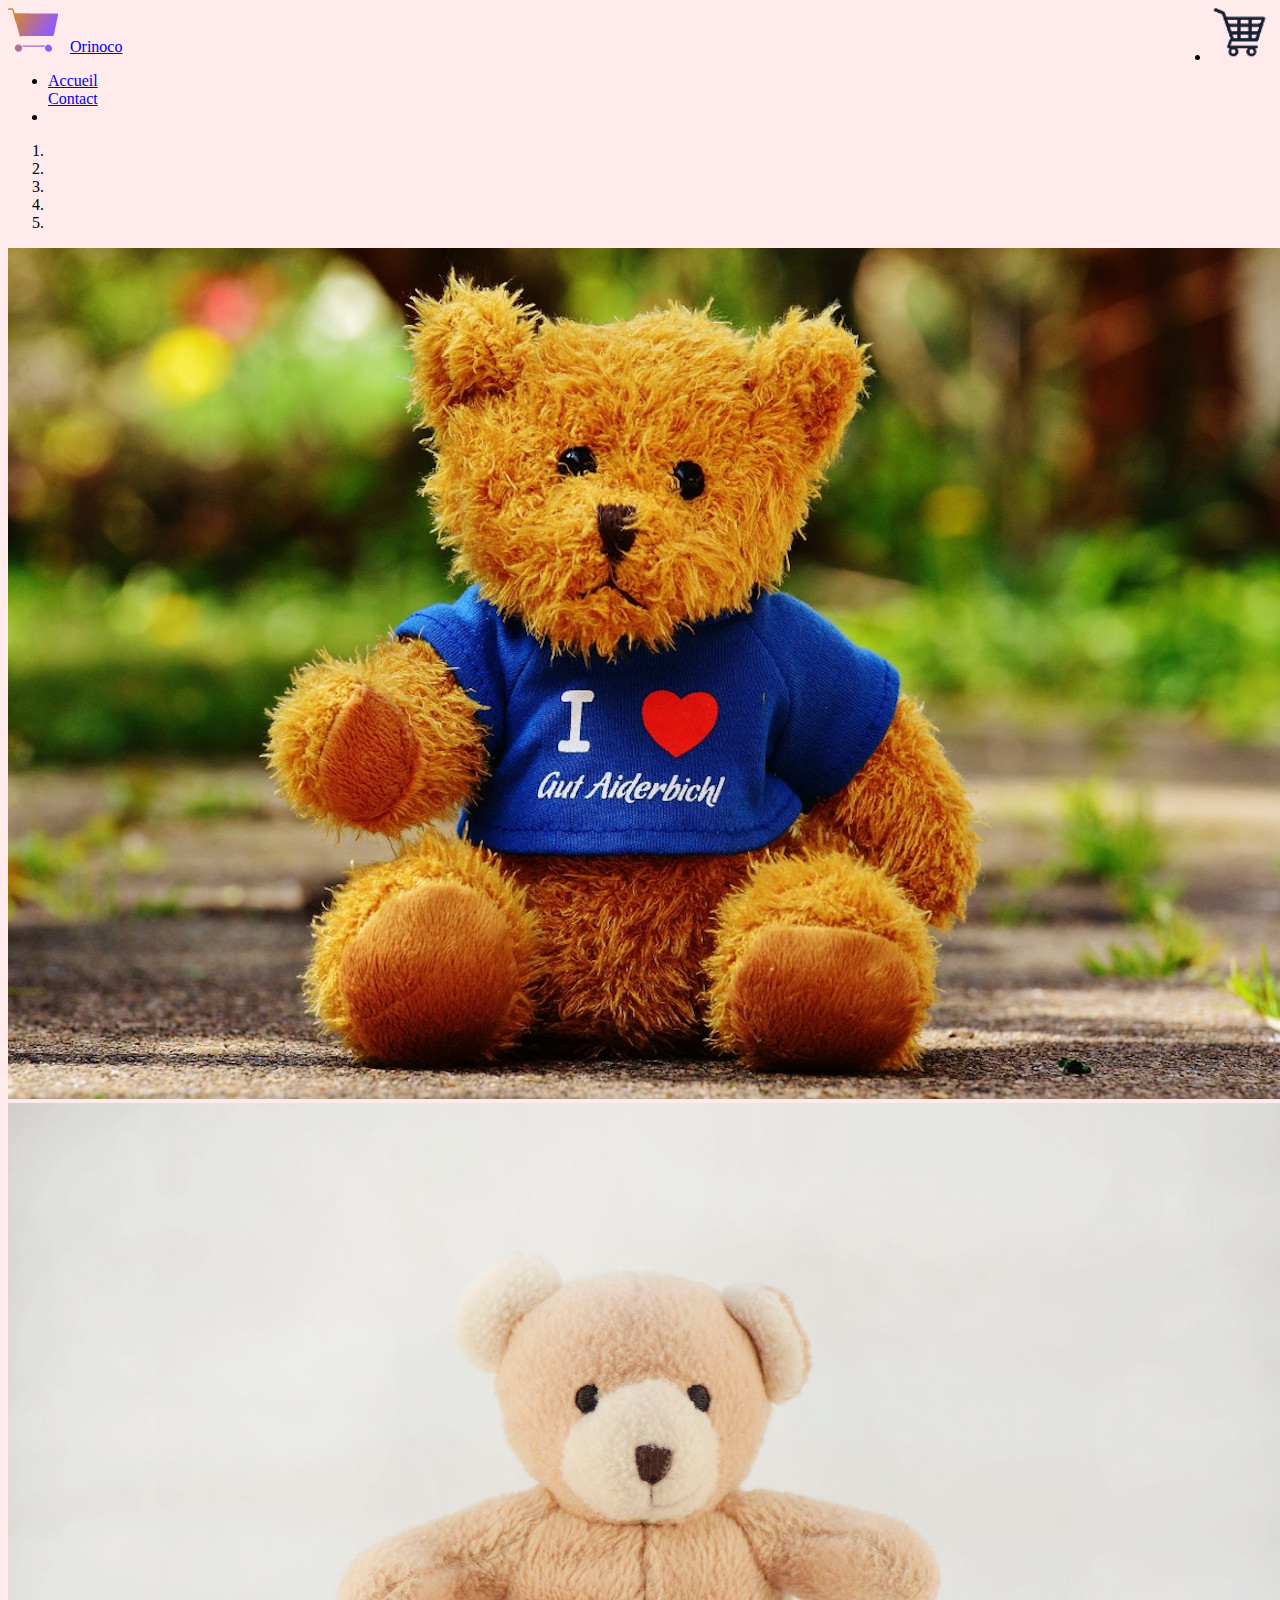
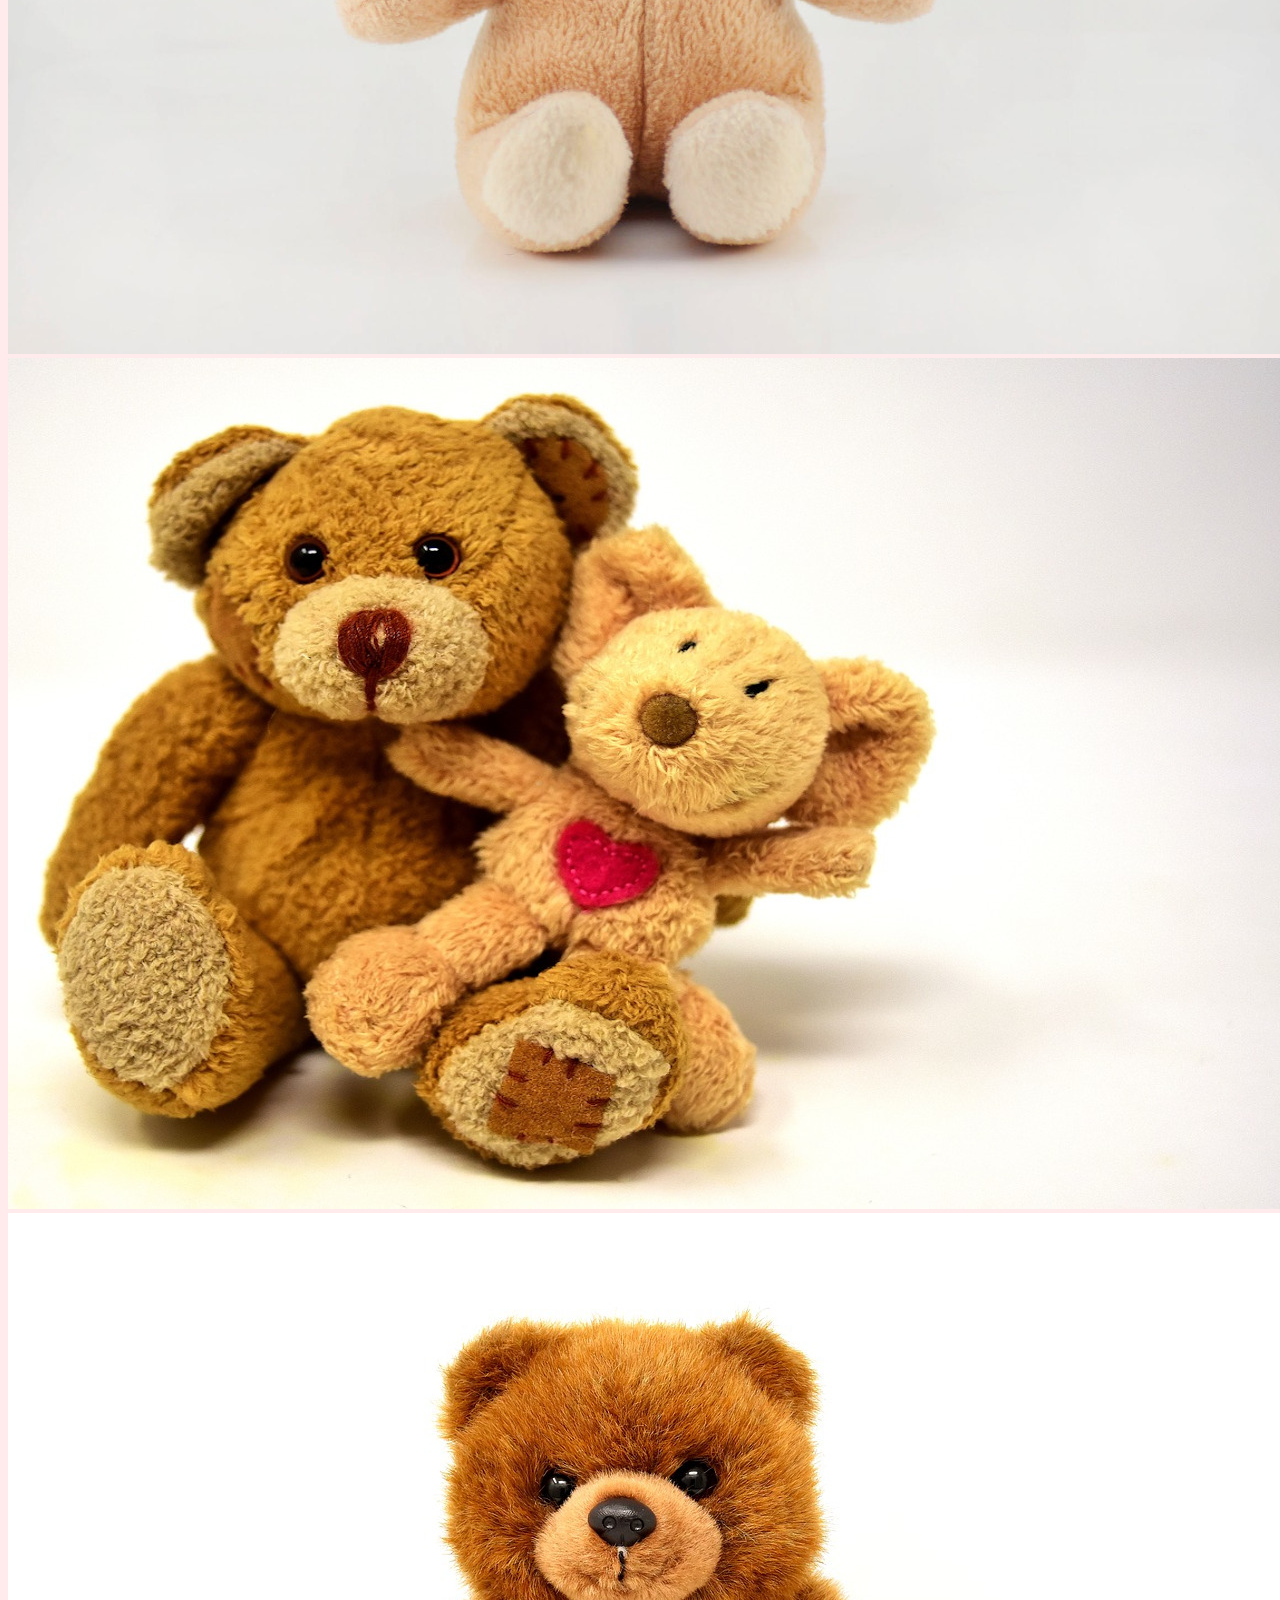
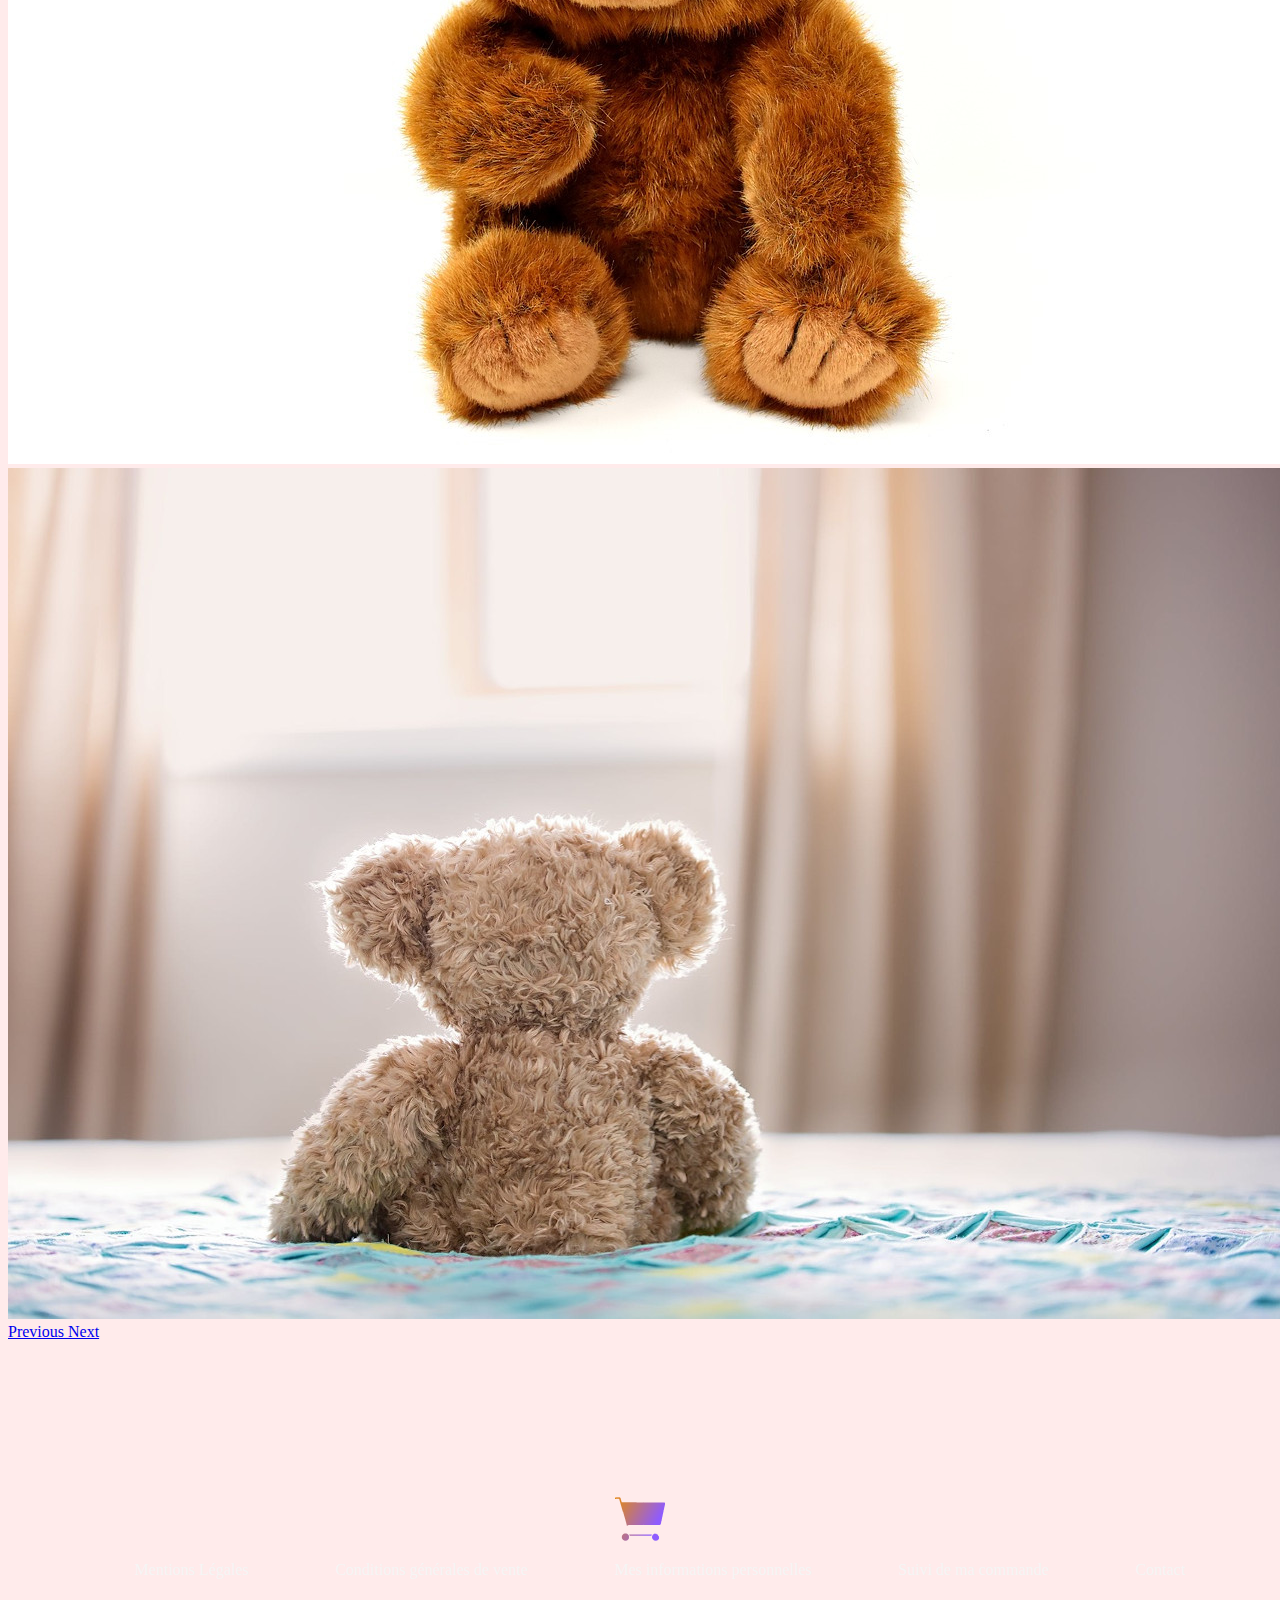
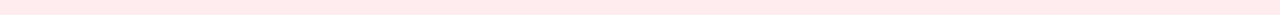
==== commit 1cb6ea99: "added footer and improved css" ====
--- a/index.html
+++ b/index.html
@@ -17,20 +17,18 @@
             <div class="container">
                 <div class="row">
                     <nav class="col navbar navbar-expand navbar-dark">
-                        <a href="index.html" class="navbar-brand"><img src="img/logo.png" alt="Site logo" \>Orinoco</a>
+                        <a href="index.html" class="navbar-brand"><img src="img/logo.png" alt="Site logo">Orinoco</a>
                         <ul class="navbar-nav">
                             <li class="nav-item active">
                                 <a href="index.html" class="nav-link">Accueil</a>
-                            </li class="nav-item">
+                            </li>
                             <a href="mailto:thomas.vandenbussche@outlook.com" class="nav-link">Contact</a>
                             <li>
                             <li class="nav-item cart-info">
                                 <div>
-                                    <a href="cart.html"><img src="img/cart.png"></a>
+                                    <a href="cart.html"><img src="img/cart.png" alt="cart-icon"></a>
                                     <div id="cartQuantity"></div>
                                 </div>
-                            </li>
-
                             </li>
                         </ul>
                     </nav>
@@ -40,7 +38,7 @@
     </header>
 
     <main>
-        <div class="container col-sm" \>
+        <div class="container col-sm">
             <div class=" w-50 h-50 carouselNo1">
                 <div id="carouselExample" class="carousel slide" data-ride="carousel">
                     <ol class="carousel-indicators">
@@ -94,7 +92,17 @@
 
     </main>
 
-    <footer>
+    <footer class="bg-dark footer-logo">
+
+        <p><img src="img/logo.png" alt="logo"></p>
+
+        <ul>
+            <li>Mentions Légales</li>
+            <li>Conditions générales de vente</li>
+            <li>Mes informations personnelles</li>
+            <li>Suivi de ma commande</li>
+            <li>Contact</li>
+        </ul>
 
     </footer>
 
--- a/CSS/style.css
+++ b/CSS/style.css
@@ -13,13 +13,13 @@
   src: url("fonts/uglyyy.ttf") type("Truetype");
 }
 
+/* ------------------------------- header ------------------------------- */
+nav img {
+  margin-right: 12px;
+}
+
 .navbar-brand {
   font-family: "coertschrift_dik", "Uglyyy";
-}
-
-#colorChoice {
-  width: 8em;
-  margin: auto;
 }
 
 #cartQuantity {
@@ -61,6 +61,34 @@
   cursor: pointer;
 }
 
+/* ------------------------------- footer ------------------------------- */
+footer {
+  margin-top: 15vh;
+  height: 14vh;
+}
+
+footer ul {
+  display: -webkit-box;
+  display: -ms-flexbox;
+  display: flex;
+  -webkit-box-pack: space-evenly;
+      -ms-flex-pack: space-evenly;
+          justify-content: space-evenly;
+  list-style-type: none;
+  color: whitesmoke;
+}
+
+.footer-logo {
+  text-align: center;
+  padding-top: 5px;
+}
+
+/* ------------------------------- body and content ------------------------------- */
+#colorChoice {
+  width: 8em;
+  margin: auto;
+}
+
 body {
   background-color: #ffebeb;
 }
@@ -142,7 +170,7 @@
   margin: auto;
 }
 
-/* ------------------------- Cart View ------------------------- */
+/* ------------------------------- Cart View ------------------------------- */
 table {
   margin-left: auto;
   margin-right: auto;
@@ -164,7 +192,7 @@
   height: 175px;
 }
 
-/* ------------------------- Form ------------------------- */
+/* ------------------------------- Form ------------------------------- */
 form {
   margin: 0.5em auto;
   width: 75vh;
@@ -193,13 +221,13 @@
   margin-left: 6em;
 }
 
-/* ------------------------- Thanks ------------------------- */
+/* ------------------------------- Thanks ------------------------------- */
 .blop p {
   text-align: center;
   color: red;
 }
 
-/* ------------------------- Responsive ------------------------- */
+/* ------------------------------- Responsive ------------------------------- */
 @media all and (max-width: 1024px) {
   .card-deck {
     display: -webkit-box;
@@ -222,7 +250,7 @@
   }
 }
 
-/* ------------------------- Responsive ------------------------- */
+/* ------------------------------- Responsive ------------------------------- */
 .colorChoice {
   margin-top: 25px;
 }
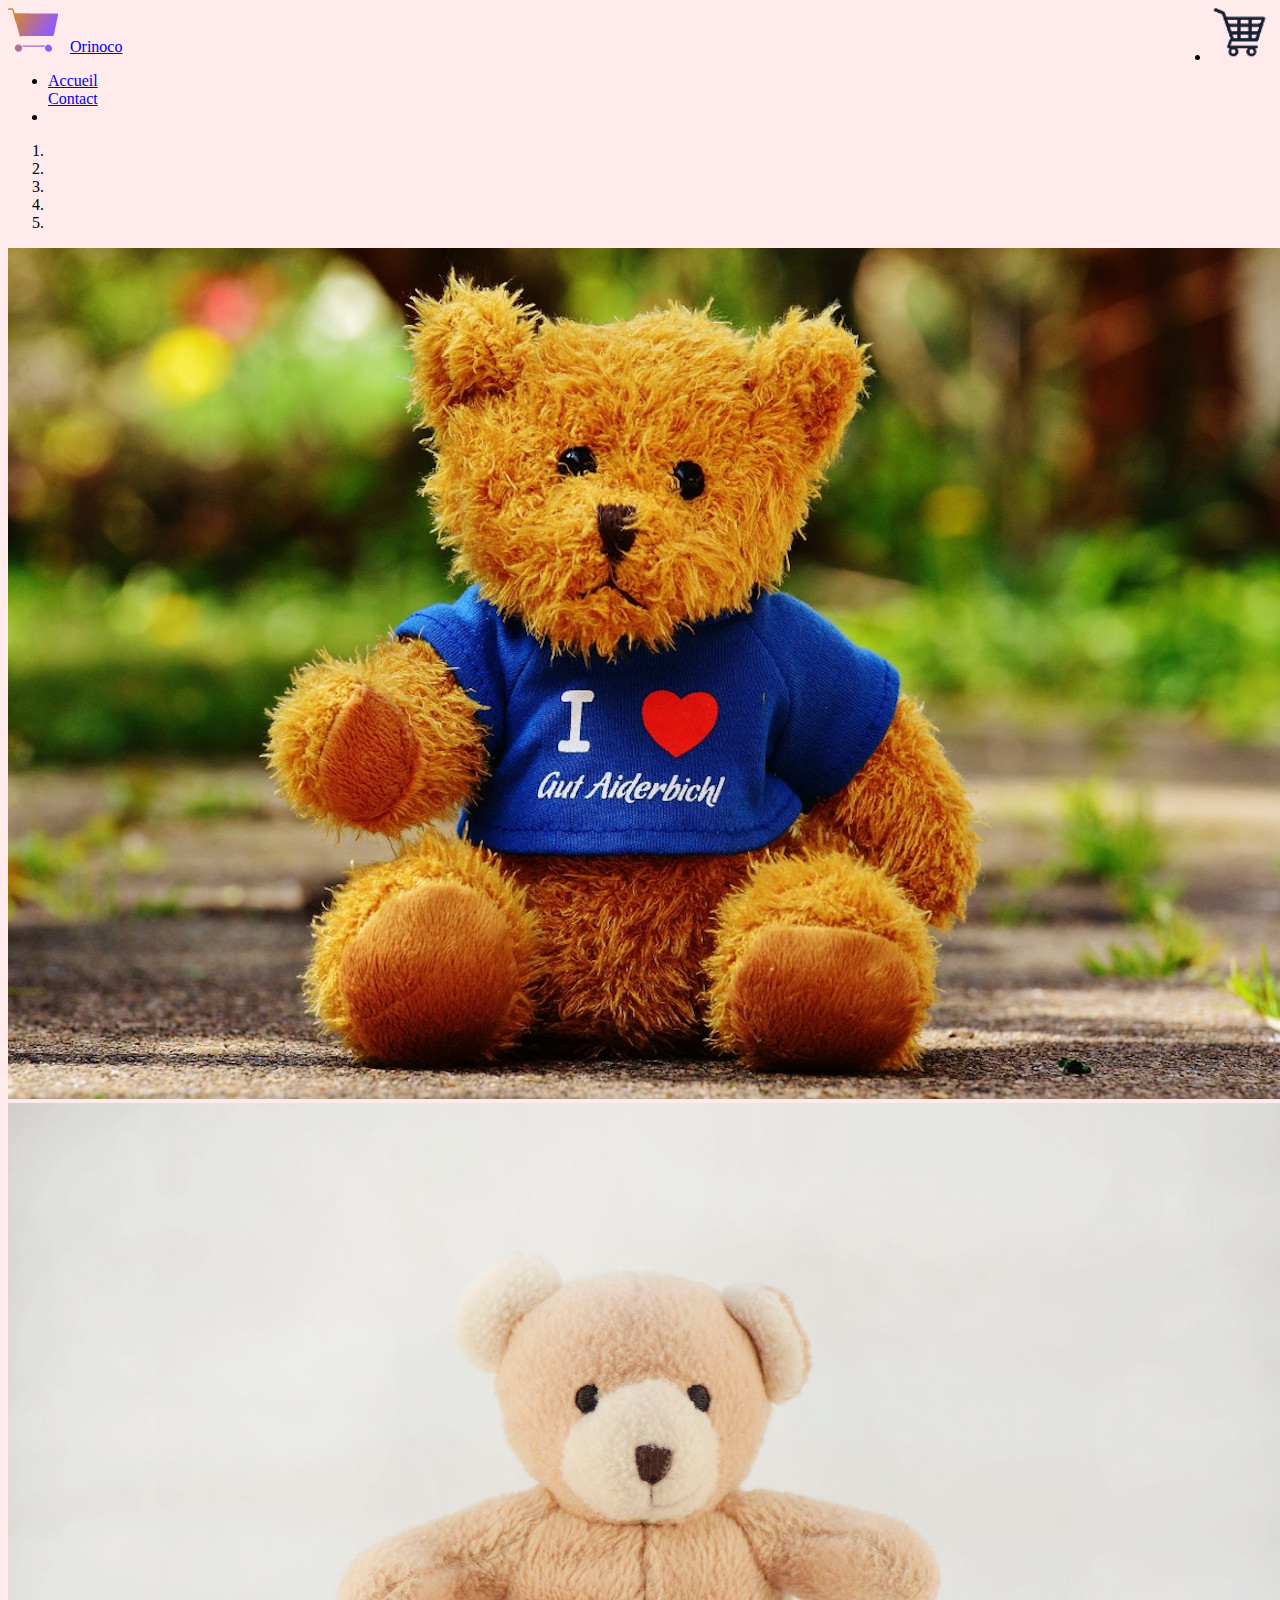
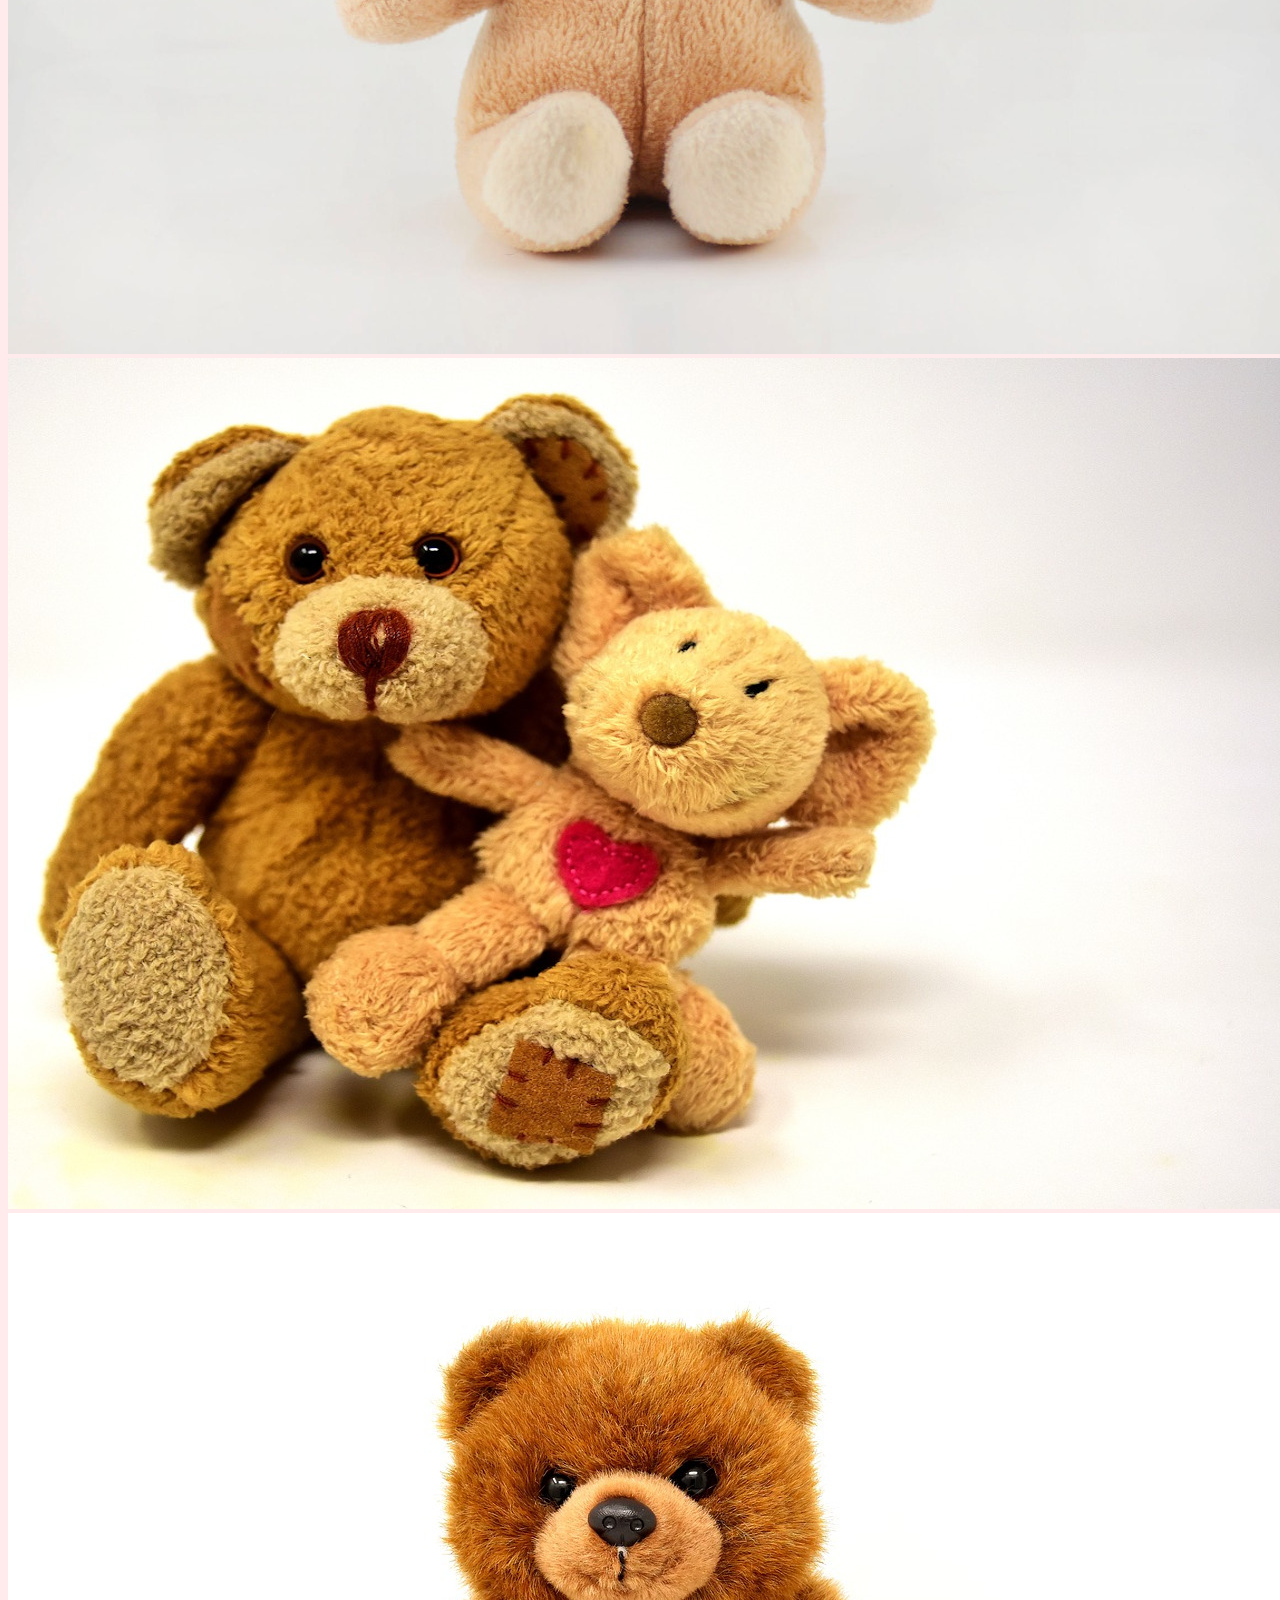
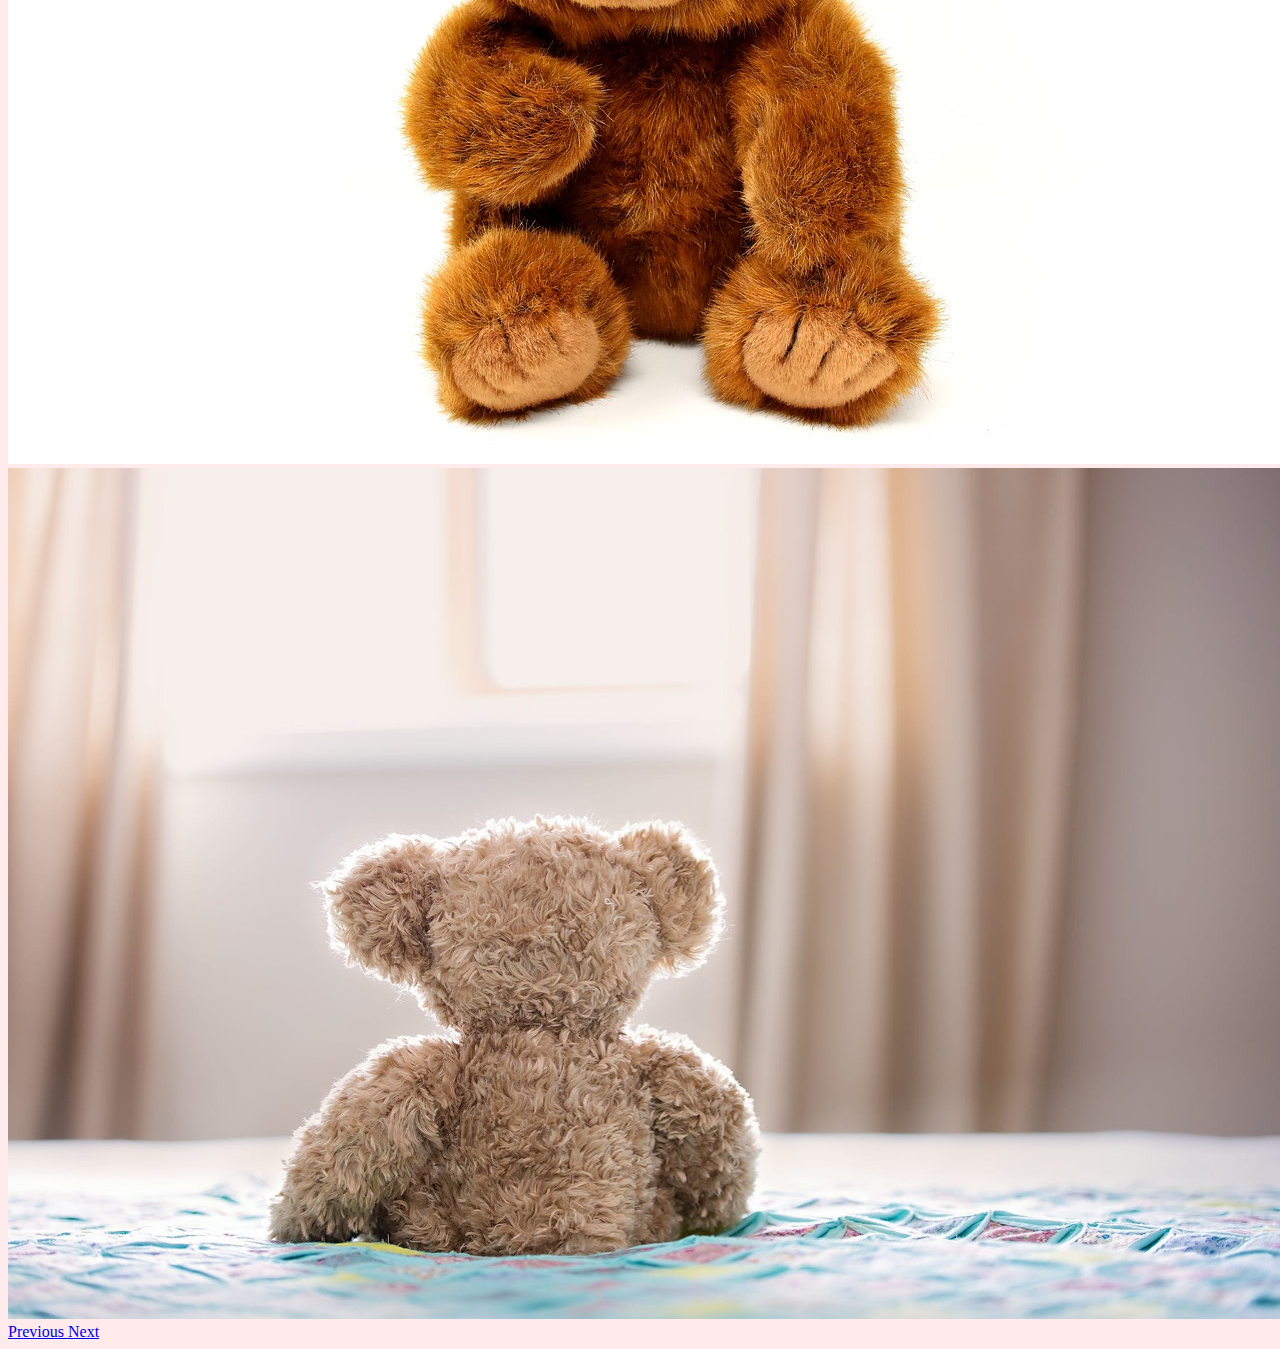
==== commit 6e53af3f: "css improve and js cleaning" ====
--- a/index.html
+++ b/index.html
@@ -84,27 +84,7 @@
 
         </section>
 
-
-
-
-
-
-
     </main>
-
-    <footer class="bg-dark footer-logo">
-
-        <p><img src="img/logo.png" alt="logo"></p>
-
-        <ul>
-            <li>Mentions Légales</li>
-            <li>Conditions générales de vente</li>
-            <li>Mes informations personnelles</li>
-            <li>Suivi de ma commande</li>
-            <li>Contact</li>
-        </ul>
-
-    </footer>
 
 
     <script src="JavaScript/script.js"></script>
--- a/CSS/style.css
+++ b/CSS/style.css
@@ -63,6 +63,9 @@
 
 /* ------------------------------- footer ------------------------------- */
 footer {
+  position: fixed;
+  bottom: 0px;
+  width: 100%;
   margin-top: 15vh;
   height: 14vh;
 }
@@ -135,7 +138,6 @@
 }
 
 .product {
-  margin-bottom: 45px;
   display: -webkit-box;
   display: -ms-flexbox;
   display: flex;
@@ -248,6 +250,13 @@
     width: 40vh;
     height: 30vh;
   }
+  footer {
+    margin-top: 6vh;
+    height: 10vh;
+  }
+  footer ul li {
+    font-size: 22px;
+  }
 }
 
 /* ------------------------------- Responsive ------------------------------- */
